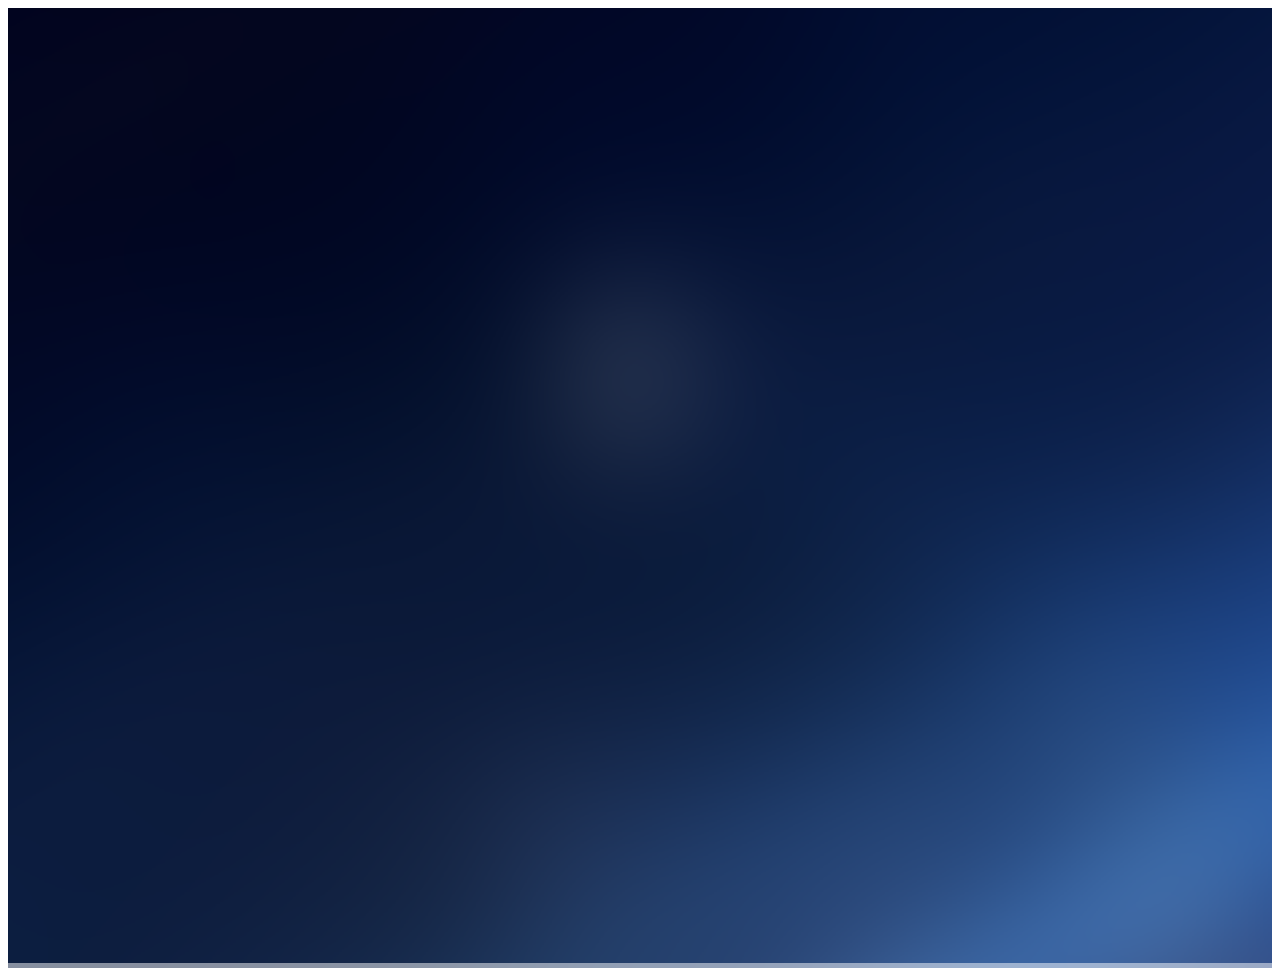
==== demo/inde.html @ 67eed7e8 "Merge branch 'master' of https://github.com/zhouzheboa/volchart.git" ====
<!DOCTYPE html>
<!--[if IE 8]> <html lang="en" class="ie8"> <![endif]-->
<!--[if IE 9]> <html lang="en" class="ie9"> <![endif]-->
<!--[if !IE]><!--> <html lang="en"> <!--<![endif]-->
<!-- BEGIN HEAD -->
<head>
    <meta charset="utf-8" />
    <title>AIChart</title>
    <meta content="width=device-width, initial-scale=1.0" name="viewport" />
   <link rel="stylesheet" href="assets/scripts/metronic/plugins/revolution_slider/css/rs-style.css" media="screen">
   <link rel="stylesheet" href="assets/scripts/metronic/plugins/revolution_slider/rs-plugin/css/settings.css" media="screen">              
   <!-- END PAGE LEVEL PLUGIN STYLES -->


</head>
<!-- END HEAD -->

<!-- BEGIN BODY -->
<body>


    <!-- BEGIN PAGE CONTAINER -->  
    <div class="page-container">
        <!-- BEGIN REVOLUTION SLIDER -->    
        <div class="fullwidthbanner-container slider-main">
            <div class="fullwidthabnner">
                <ul id="revolutionul" style="display:none;">      
                        <!-- THE SECOND SLIDE -->
                        <li data-transition="fade" data-slotamount="7" data-masterspeed="300" data-delay="none" data-thumb="assets/styles/jQueryUI/metronic/img/sliders/revolution/thumbs/thumb2.jpg">                        
                            <img src="./assets/images/config-bg.png" alt="" class="">
                            <div class="caption lfb slide_item_right" 
                                 data-x="35" 
                                 data-y="65" 
                                 data-speed="500" 
                                 data-start="5500" 
                                 data-easing="easeOutBack">
                                 <div class="ui-person-box">
                                 
                                 
                                 
                                 
                                 
                                 
                                 
                                 </div>
                            </div>

                        </li>           
                        
                        <!-- THE FORTH SLIDE -->
                        <li data-transition="fadeIn" data-slotamount="8" data-masterspeed="500" data-delay="none" data-thumb="assets/styles/jQueryUI/metronic/img/sliders/revolution/thumbs/thumb2.jpg">
                            <!-- THE MAIN IMAGE IN THE FIRST SLIDE -->
                            <img src="./assets/images/config-bg.png" alt="">                        
                            
                            <div class="caption lfb slide_item_left ui-font-size"
                                 data-x="0"
                                 data-y="45"
                                 data-speed="400"
                                 data-start="2500"
                                 data-easing="easeOutExpo">
                             	 沉淀以客户为中心的所有数据，包括用户基础信息、通信行为、
                            </div>
                            <div class="caption lfb slide_desc ui-font-size"
                                 data-x="0"
                                 data-y="105"
                                 data-speed="400"
                                 data-start="2500"
                                 data-easing="easeOutExpo">
                             	 互联网行为、营销行为、预测行为和第三方标签和数据等，
                            </div>
                            <div class="caption lfb slide_desc ui-font-size"
                                 data-x="0"
                                 data-y="165"
                                 data-speed="400"
                                 data-start="2500"
                                 data-easing="easeOutExpo">
                             	 通过数据的深加工处理， 将一切数据标签化，
                            </div>
                            <div class="caption lfb slide_desc ui-font-size"
                                 data-x="0"
                                 data-y="225"
                                 data-speed="400"
                                 data-start="2500"
                                 data-easing="easeOutExpo">
                             	 实现与客户相关的所有数据的沉淀。
                            </div>
                            <div class="caption lfr start"  
                                 data-x="470" 
                                 data-y="295" 
                                 data-speed="400" 
                                 data-start="1100" 
                                 data-easing="easeOutBack"  >
                                 <img src="assets/images/ppt/first_1.png" alt="Image 2" width="800">
                            </div>
                            
                            <div class="caption lfl start"  
                                 data-x="50" 
                                 data-y="315" 
                                 data-speed="400" 
                                 data-start="1500" 
                                 data-easing="easeOutBack"  >
                                 <img src="assets/images/ppt/first_2.png" alt="Image 2" width="420">
                            </div>                        
                        </li>
                        <!-- THE FORTH SLIDE -->
                        <li data-transition="fade" data-slotamount="8" data-masterspeed="600" data-delay="none" data-thumb="assets/styles/jQueryUI/metronic/img/sliders/revolution/thumbs/thumb2.jpg">
                            <!-- THE MAIN IMAGE IN THE FIRST SLIDE -->
                            <img src="./assets/images/config-bg.png" alt="">                        
                            <div class="caption lft slide_item_left"  
                                 data-x="670" 
                                 data-y="35" 
                                 data-speed="600" 
                                 data-start="1000" 
                                 data-easing="easeOutBack"  >
                                 <img src="assets/images/ppt/sec_r.png" alt="Image 2" width="600">
                            </div>
                            
                            <div class="caption lfb slide_item_right"  
                                 data-x="30" 
                                 data-y="35" 
                                 data-speed="600" 
                                 data-start="1400" 
                                 data-easing="easeOutBack"  >
                                 <img src="assets/images/ppt/sec_l.png" alt="Image 2" width="600" height="800">
                            </div>                        
                        </li>
                </ul>
                <div class="tp-bannertimer tp-bottom"></div>
            </div>
        </div>
        <!-- END REVOLUTION SLIDER -->
    	
  
    </div>
    <!-- END PAGE CONTAINER -->


  

    <!--[if lt IE 9]>
    <script src="assets/scripts/metronic/plugins/respond.min.js"></script>  
    <![endif]-->  
    <script src="./assets/scripts/jQuery/jquery-1.12.4.js" type="text/javascript"></script>
    <script type="text/javascript" src="assets/scripts/metronic/plugins/revolution_slider/rs-plugin/js/jquery.themepunch.plugins.min.js"></script>
    <script type="text/javascript" src="assets/scripts/metronic/plugins/revolution_slider/rs-plugin/js/jquery.themepunch.revolution.min.js"></script> 
    <script src="assets/scripts/metronic/scripts/index.js"></script>    
    <script type="text/javascript">
        jQuery(document).ready(function() {
            Index.initRevolutionSlider();                    
        });
    </script>
</body>
<!-- END BODY -->
</html>
---- demo/assets/scripts/metronic/plugins/revolution_slider/css/rs-style.css ----
/*-----------------------------------------------------------------------------


Screen Stylesheet

version:   	1.0
-----------------------------------------------------------------------------*/





  /*********************************************************************************************
  **********************************************************************************************/

  /*	-	THE BANNER CONTAINER (Padding, Shadow, Border etc. )	-	*/

  .bannercontainer {
		background-color:#fff;
		width:960px;
		position:relative;
		position:relative;
		margin-left:auto;
		margin-right:auto;

	}

  .banner{
		width:960px;
		height:500px;
		position:relative;
		overflow:hidden;
   }


    .bannercontainer-simple {
		padding:0px;
		background-color:#fff;
		width:960px;
		position:relative;
		position:relative;
		margin-left:auto;
		margin-right:auto;

	}

  .banner-simple{
		width:960px;
		height:500px;
		position:relative;
		overflow:hidden;
   }

 .fullwidthbanner-container{
	width:100% !important;
	position:relative;
	padding:0;
	overflow:hidden;
}

.fullwidthbanner-container .fullwidthabnner	{
	width:100% !important;
	height:960px !important;
	position:relative;
	background: url("../../../../../images/config-bg.png") no-repeat left top; 
    color: #95a3a6 !important;
}
.ui-font-size{
	width: 800px !important;
	word-break:break-all !important; /*֧��IE��chrome��FF��֧��*/
	word-wrap:break-word !important;/*֧��IE��chrome��FF*/
	line-height: 60px;
	font-size: 40px !important;
}
.ui-person-box{
	width: 1000px;
	height: 800px;
}


   @media only screen and (min-width: 768px) and (max-width: 959px) {

 		  .banner, .bannercontainer			{	width:760px; height:396px;}




   }

   @media only screen and (min-width: 480px) and (max-width: 767px) {
		   .banner, .bannercontainer		{	width:480px; height:250px;	}




   }

   @media only screen and (min-width: 0px) and (max-width: 479px) {
			.banner, .bannercontainer		{	width:320px;height:167px;	}




   }
---- demo/assets/scripts/metronic/plugins/revolution_slider/rs-plugin/css/settings.css ----
/*-----------------------------------------------------------------------------

	-	Revolution Slider 1.5.3 -

		Screen Stylesheet

version:   	2.1
date:      	09/18/11
last update: 06.12.2012
author:		themepunch
email:     	info@themepunch.com
website:   	http://www.themepunch.com
-----------------------------------------------------------------------------*/


/*-----------------------------------------------------------------------------

	-	Revolution Slider 2.0 Captions -

		Screen Stylesheet

version:   	1.4.5
date:      	09/18/11
last update: 06.12.2012
author:		themepunch
email:     	info@themepunch.com
website:   	http://www.themepunch.com
-----------------------------------------------------------------------------*/



/*************************
	-	CAPTIONS	-
**************************/

.tp-hide-revslider,.tp-caption.tp-hidden-caption	{	visibility:hidden !important; display:none !important;}

.tp-caption { z-index:1;}
.tp-caption.big_white{
			position: absolute;
			color: #fff;
			text-shadow: none;
			font-weight: 800;
			font-size: 20px;
			line-height: 20px;
			font-family: 'Open Sans', sans;
			padding: 3px 4px;
			padding-top: 1px;
			margin: 0px;
			border-width: 0px;
			border-style: none;
			background-color:#000;
			letter-spacing: 0px;
		}

.tp-caption.big_orange{
			position: absolute;
			color: #fff;
			text-shadow: none;
			font-weight: 700;
			font-size: 36px;
			line-height: 36px;
			font-family: Arial;
			padding: 0px 4px;
			margin: 0px;
			border-width: 0px;
			border-style: none;
			background-color:#fb7354;
			letter-spacing: -1.5px;
		}

.tp-caption.big_black{
			position: absolute;
			color: #000;
			text-shadow: none;
			font-weight: 800;
			font-size: 36px;
			line-height: 36px;
			font-family: 'Open Sans', sans;
			padding: 0px 4px;
			margin: 0px;
			border-width: 0px;
			border-style: none;
			background-color:#fff;
			letter-spacing: -1.5px;
		}

.tp-caption.medium_grey{
			position: absolute;
			color: #fff;
			text-shadow: none;
			font-weight: 700;
			font-size: 20px;
			line-height: 20px;
			font-family: Arial;
			padding: 2px 4px;
			margin: 0px;
			border-width: 0px;
			border-style: none;
			background-color:#888;
			white-space:nowrap;
			text-shadow: 0px 2px 5px rgba(0, 0, 0, 0.5);
		}

.tp-caption.small_text{
			position: absolute;
			color: #fff;
			text-shadow: none;
			font-weight: 700;
			font-size: 14px;
			line-height: 20px;
			font-family: Arial;
			margin: 0px;
			border-width: 0px;
			border-style: none;
			white-space:nowrap;
			text-shadow: 0px 2px 5px rgba(0, 0, 0, 0.5);
		}

.tp-caption.medium_text{
			position: absolute;
			color: #fff;
			text-shadow: none;
			font-weight: 300;
			font-size: 20px;
			line-height: 20px;
			font-family: 'Open Sans', sans;
			margin: 0px;
			border-width: 0px;
			border-style: none;
			white-space:nowrap;
			text-shadow: 0px 2px 5px rgba(0, 0, 0, 0.5);
		}

.tp-caption.large_text{
			position: absolute;
			color: #fff;
			text-shadow: none;
			font-weight: 800;
			font-size: 36px;
			line-height: 36px;
			font-family: 'Open Sans', sans;
			margin: 0px;
			border-width: 0px;
			border-style: none;
			white-space:nowrap;
			text-shadow: 0px 2px 5px rgba(0, 0, 0, 0.5);
		}
.tp-caption.large_black_text{
			position: absolute;
			color: #000;
			text-shadow: none;
			font-weight: 300;
			font-size: 42px;
			line-height: 42px;
			font-family: 'Open Sans', sans;
			margin: 0px;
			border-width: 0px;
			border-style: none;
			white-space:nowrap;
		}

.tp-caption.very_large_text{
			position: absolute;
			color: #fff;
			text-shadow: none;
			font-weight: 800;
			font-size: 60px;
			line-height: 60px;
			font-family: 'Open Sans', sans;
			margin: 0px;
			border-width: 0px;
			border-style: none;
			white-space:nowrap;
			text-shadow: 0px 2px 5px rgba(0, 0, 0, 0.5);
			letter-spacing: 0px;
		}
.tp-caption.very_large_black_text{
			position: absolute;
			color: #000;
			text-shadow: none;
			font-weight: 800;
			font-size: 72px;
			line-height: 72px;
			font-family: 'Open Sans', sans;
			margin: 0px;
			border-width: 0px;
			border-style: none;
			white-space:nowrap;
		}
.tp-caption.bold_red_text{
			position: absolute;
			color: #d31e00;
			text-shadow: none;
			font-weight: 800;
			font-size: 20px;
			line-height: 20px;
			font-family: 'Open Sans', sans;
			margin: 0px;
			border-width: 0px;
			border-style: none;
			white-space:nowrap;
		}
.tp-caption.bold_brown_text{
			position: absolute;
			color: #a04606;
			text-shadow: none;
			font-weight: 800;
			font-size: 20px;
			line-height: 20px;
			font-family: 'Open Sans', sans;
			margin: 0px;
			border-width: 0px;
			border-style: none;
			white-space:nowrap;
		}
    .tp-caption.bold_green_text{
			position: absolute;
			color: #5b9830;
			text-shadow: none;
			font-weight: 800;
			font-size: 20px;
			line-height: 20px;
			font-family: 'Open Sans', sans;
			margin: 0px;
			border-width: 0px;
			border-style: none;
			white-space:nowrap;
		}

.tp-caption.very_big_white{
			position: absolute;
			color: #fff;
			text-shadow: none;
			font-weight: 800;
			font-size: 36px;
			line-height: 36px;
			font-family: 'Open Sans', sans;
			margin: 0px;
			border-width: 0px;
			border-style: none;
			white-space:nowrap;
			padding: 3px 4px;
			padding-top: 1px;
			background-color:#7e8e96;
					}

.tp-caption.very_big_black{
			position: absolute;
			color: #000;
			text-shadow: none;
			font-weight: 700;
			font-size: 60px;
			line-height: 60px;
			font-family: Arial;
			margin: 0px;
			border-width: 0px;
			border-style: none;
			white-space:nowrap;
			padding: 0px 4px;
			padding-top: 1px;
			background-color:#fff;
					}

.tp-caption.boxshadow{
		-moz-box-shadow: 0px 0px 20px rgba(0, 0, 0, 0.5);
		-webkit-box-shadow: 0px 0px 20px rgba(0, 0, 0, 0.5);
		box-shadow: 0px 0px 20px rgba(0, 0, 0, 0.5);
	}

.tp-caption.black{
		color: #000;
		text-shadow: none;
  font-weight: 300;
			font-size: 19px;
			line-height: 19px;
			font-family: 'Open Sans', sans;
	}

.tp-caption.noshadow {
		text-shadow: none;
	}

.tp-caption a {
	color: #ff7302; text-shadow: none;	-webkit-transition: all 0.2s ease-out; -moz-transition: all 0.2s ease-out; -o-transition: all 0.2s ease-out; -ms-transition: all 0.2s ease-out;
}

.tp-caption a:hover {
	color: #ffa902;
}


.tp_inner_padding	{	box-sizing:border-box;
						-webkit-box-sizing:border-box;
						-moz-box-sizing:border-box;
						max-height:none !important;	}

/******************************
	-	BUTTONS	-
*******************************/

.button				{	padding:6px 13px 5px; border-radius: 3px; -moz-border-radius: 3px; -webkit-border-radius: 3px; height:30px;
						cursor:pointer;
						color:#fff !important; text-shadow:0px 1px 1px rgba(0, 0, 0, 0.6) !important; font-size:15px; line-height:45px !important;
						background:url(../images/gradient/g30.png) repeat-x top; font-family: arial, sans-serif; font-weight: bold; letter-spacing: -1px;
					}

.button.big			{	color:#fff; text-shadow:0px 1px 1px rgba(0, 0, 0, 0.6); font-weight:bold; padding:9px 20px; font-size:19px;  line-height:57px !important; background:url(../images/gradient/g40.png) repeat-x top;}


.purchase:hover,
.button:hover,
.button.big:hover		{	background-position:bottom, 15px 11px;}



	@media only screen and (min-width: 768px) and (max-width: 959px) {

	 }



	@media only screen and (min-width: 480px) and (max-width: 767px) {
		.button	{	padding:4px 8px 3px; line-height:25px !important; font-size:11px !important;font-weight:normal;	}
		a.button { -webkit-transition: none; -moz-transition: none; -o-transition: none; -ms-transition: none;	 }


	}

    @media only screen and (min-width: 0px) and (max-width: 479px) {
		.button	{	padding:2px 5px 2px; line-height:20px !important; font-size:10px !important;}
		a.button { -webkit-transition: none; -moz-transition: none; -o-transition: none; -ms-transition: none;	 }
	}





/*	BUTTON COLORS	*/



.button.green, .button:hover.green,
.purchase.green, .purchase:hover.green			{ background-color:#21a117; -webkit-box-shadow:  0px 3px 0px 0px #104d0b;        -moz-box-shadow:   0px 3px 0px 0px #104d0b;        box-shadow:   0px 3px 0px 0px #104d0b;  }


.button.blue, .button:hover.blue,
.purchase.blue, .purchase:hover.blue			{ background-color:#1d78cb; -webkit-box-shadow:  0px 3px 0px 0px #0f3e68;        -moz-box-shadow:   0px 3px 0px 0px #0f3e68;        box-shadow:   0px 3px 0px 0px #0f3e68;}


.button.red, .button:hover.red,
.purchase.red, .purchase:hover.red				{ background-color:#cb1d1d; -webkit-box-shadow:  0px 3px 0px 0px #7c1212;        -moz-box-shadow:   0px 3px 0px 0px #7c1212;        box-shadow:   0px 3px 0px 0px #7c1212;}

.button.orange, .button:hover.orange,
.purchase.orange, .purchase:hover.orange		{ background-color:#ff7700; -webkit-box-shadow:  0px 3px 0px 0px #a34c00;        -moz-box-shadow:   0px 3px 0px 0px #a34c00;        box-shadow:   0px 3px 0px 0px #a34c00;}

.button.darkgrey,.button.grey,
.button:hover.darkgrey,.button:hover.grey,
.purchase.darkgrey, .purchase:hover.darkgrey	{ background-color:#555; -webkit-box-shadow:  0px 3px 0px 0px #222;        -moz-box-shadow:   0px 3px 0px 0px #222;        box-shadow:   0px 3px 0px 0px #222;}

.button.lightgrey, .button:hover.lightgrey,
.purchase.lightgrey, .purchase:hover.lightgrey	{ background-color:#888; -webkit-box-shadow:  0px 3px 0px 0px #555;        -moz-box-shadow:   0px 3px 0px 0px #555;        box-shadow:   0px 3px 0px 0px #555;}



/****************************************************************

	-	SET THE ANIMATION EVEN MORE SMOOTHER ON ANDROID   -

******************************************************************/

.tp-simpleresponsive .slotholder *,
.tp-simpleresponsive img			{ -webkit-transform: translateZ(0);
										  -webkit-backface-visibility: hidden;
										  -webkit-perspective: 1000;
									}


/************************************************
	  - SOME CAPTION MODIFICATION AT START  -
*************************************************/
.tp-simpleresponsive .caption,
.tp-simpleresponsive .tp-caption {
	-ms-filter: "progid:DXImageTransform.Microsoft.Alpha(Opacity=0)";	-moz-opacity: 0;	-khtml-opacity: 0;	opacity: 0; position:absolute; visibility: hidden;

}

.tp-simpleresponsive img	{	max-width:none;}



/******************************
	-	IE8 HACKS	-
*******************************/
.noFilterClass {
	filter:none !important;
}


/******************************
	-	SHADOWS		-
******************************/
.tp-bannershadow  {
		position:absolute;

		margin-left:auto;
		margin-right:auto;
		-moz-user-select: none;
        -khtml-user-select: none;
        -webkit-user-select: none;
        -o-user-select: none;
	}

.tp-bannershadow.tp-shadow1 {	background:url(../assets/shadow1.png) no-repeat; background-size:100%; width:890px; height:30px; bottom:-30px;}
.tp-bannershadow.tp-shadow2 {	background:url(../assets/shadow2.png) no-repeat; background-size:100%; width:890px; height:60px;bottom:-60px;}
.tp-bannershadow.tp-shadow3 {	background:url(../assets/shadow3.png) no-repeat; background-size:100%; width:890px; height:60px;bottom:-60px;}


/********************************
	-	FULLSCREEN VIDEO	-
*********************************/
.caption.fullscreenvideo {	left:0px; top:0px; position:absolute;width:100%;height:100%;}
.caption.fullscreenvideo iframe	{ width:100% !important; height:100% !important;}

.tp-caption.fullscreenvideo {	left:0px; top:0px; position:absolute;width:100%;height:100%;}
.tp-caption.fullscreenvideo iframe	{ width:100% !important; height:100% !important;}

/************************
	-	NAVIGATION	-
*************************/

/** BULLETS **/

.tpclear		{	clear:both;}


.tp-bullets								{	z-index:1000; position:absolute;
												-ms-filter: "progid:DXImageTransform.Microsoft.Alpha(Opacity=100)";
												-moz-opacity: 1;
												-khtml-opacity: 1;
												opacity: 1;
												-webkit-transition: opacity 0.2s ease-out; -moz-transition: opacity 0.2s ease-out; -o-transition: opacity 0.2s ease-out; -ms-transition: opacity 0.2s ease-out;
											}
.tp-bullets.hidebullets					{
												-ms-filter: "progid:DXImageTransform.Microsoft.Alpha(Opacity=0)";
												-moz-opacity: 0;
												-khtml-opacity: 0;
												opacity: 0;
											}


.tp-bullets.simplebullets.navbar						{ 	border:1px solid #666; border-bottom:1px solid #444; background:url(../assets/boxed_bgtile.png); height:40px; padding:0px 10px; -webkit-border-radius: 5px; -moz-border-radius: 5px; border-radius: 5px ;}

.tp-bullets.simplebullets.navbar-old					{ 	 background:url(../assets/navigdots_bgtile.png); height:35px; padding:0px 10px; -webkit-border-radius: 5px; -moz-border-radius: 5px; border-radius: 5px ;}


.tp-bullets.simplebullets.round .bullet					{	cursor:pointer; position:relative;	background:url(../assets/bullet.png) no-Repeat top left;	width:20px;	height:20px;  margin-right:0px; float:left; margin-top:-10px; margin-left:3px;}
.tp-bullets.simplebullets.round .bullet.last			{	margin-right:3px;}

.tp-bullets.simplebullets.round-old .bullet				{	cursor:pointer; position:relative;	background:url(../assets/bullets.png) no-Repeat bottom left;	width:23px;	height:23px;  margin-right:0px; float:left; margin-top:-12px;}
.tp-bullets.simplebullets.round-old .bullet.last		{	margin-right:0px;}


/**	SQUARE BULLETS **/
.tp-bullets.simplebullets.square .bullet				{	cursor:pointer; position:relative;	background:url(../assets/bullets2.png) no-Repeat bottom left;	width:19px;	height:19px;  margin-right:0px; float:left; margin-top:-10px;}
.tp-bullets.simplebullets.square .bullet.last			{	margin-right:0px;}


/**	SQUARE BULLETS **/
.tp-bullets.simplebullets.square-old .bullet			{	cursor:pointer; position:relative;	background:url(../assets/bullets2.png) no-Repeat bottom left;	width:19px;	height:19px;  margin-right:0px; float:left; margin-top:-10px;}
.tp-bullets.simplebullets.square-old .bullet.last		{	margin-right:0px;}


/** navbar NAVIGATION VERSION **/
.tp-bullets.simplebullets.navbar .bullet			{	cursor:pointer; position:relative;	background:url(../assets/bullet_boxed.png) no-Repeat top left;	width:18px;	height:19px;   margin-right:5px; float:left; margin-top:10px;}

.tp-bullets.simplebullets.navbar .bullet.first		{	margin-left:0px !important;}
.tp-bullets.simplebullets.navbar .bullet.last		{	margin-right:0px !important;}



/** navbar NAVIGATION VERSION **/
.tp-bullets.simplebullets.navbar-old .bullet			{	cursor:pointer; position:relative;	background:url(../assets/navigdots.png) no-Repeat bottom left;	width:15px;	height:15px;  margin-left:5px !important; margin-right:5px !important;float:left; margin-top:10px;}
.tp-bullets.simplebullets.navbar-old .bullet.first		{	margin-left:0px !important;}
.tp-bullets.simplebullets.navbar-old .bullet.last		{	margin-right:0px !important;}


.tp-bullets.simplebullets .bullet:hover,
.tp-bullets.simplebullets .bullet.selected				{	background-position:top left; }

.tp-bullets.simplebullets.round .bullet:hover,
.tp-bullets.simplebullets.round .bullet.selected,
.tp-bullets.simplebullets.navbar .bullet:hover,
.tp-bullets.simplebullets.navbar .bullet.selected		{	background-position:bottom left; }



/*************************************
	-	TP ARROWS 	-
**************************************/
.tparrows												{	-ms-filter: "progid:DXImageTransform.Microsoft.Alpha(Opacity=100)";
															-moz-opacity: 1;
															-khtml-opacity: 1;
															opacity: 1;
															-webkit-transition: opacity 0.2s ease-out; -moz-transition: opacity 0.2s ease-out; -o-transition: opacity 0.2s ease-out; -ms-transition: opacity 0.2s ease-out;

														}
.tparrows.hidearrows									{
															-ms-filter: "progid:DXImageTransform.Microsoft.Alpha(Opacity=0)";
															-moz-opacity: 0;
															-khtml-opacity: 0;
															opacity: 0;
														}
.tp-leftarrow											{	z-index:100;cursor:pointer; position:relative;	background:url(../assets/large_left.png) no-Repeat top left;	width:40px;	height:40px;   }
.tp-rightarrow											{	z-index:100;cursor:pointer; position:relative;	background:url(../assets/large_right.png) no-Repeat top left;	width:40px;	height:40px;   }


.tp-leftarrow.round										{	z-index:100;cursor:pointer; position:relative;	background:url(../assets/small_left.png) no-Repeat top left;	width:19px;	height:14px;  margin-right:0px; float:left; margin-top:-7px;	}
.tp-rightarrow.round									{	z-index:100;cursor:pointer; position:relative;	background:url(../assets/small_right.png) no-Repeat top left;	width:19px;	height:14px;  margin-right:0px; float:left;	margin-top:-7px;}


.tp-leftarrow.round-old									{	z-index:100;cursor:pointer; position:relative;	background:url(../assets/arrow_left.png) no-Repeat top left;	width:26px;	height:26px;  margin-right:0px; float:left; margin-top:-13px;	}
.tp-rightarrow.round-old								{	z-index:100;cursor:pointer; position:relative;	background:url(../assets/arrow_right.png) no-Repeat top left;	width:26px;	height:26px;  margin-right:0px; float:left;	margin-top:-13px;}


.tp-leftarrow.navbar									{	z-index:100;cursor:pointer; position:relative;	background:url(../assets/small_left_boxed.png) no-Repeat top left;	width:20px;	height:15px;   float:left;	margin-right:6px; margin-top:12px;}
.tp-rightarrow.navbar									{	z-index:100;cursor:pointer; position:relative;	background:url(../assets/small_right_boxed.png) no-Repeat top left;	width:20px;	height:15px;   float:left;	margin-left:6px; margin-top:12px;}


.tp-leftarrow.navbar-old								{	z-index:100;cursor:pointer; position:relative;	background:url(../assets/arrowleft.png) no-Repeat top left;		width:9px;	height:16px;   float:left;	margin-right:6px; margin-top:10px;}
.tp-rightarrow.navbar-old								{	z-index:100;cursor:pointer; position:relative;	background:url(../assets/arrowright.png) no-Repeat top left;	width:9px;	height:16px;   float:left;	margin-left:6px; margin-top:10px;}

.tp-leftarrow.navbar-old.thumbswitharrow				{	margin-right:10px; }
.tp-rightarrow.navbar-old.thumbswitharrow				{	margin-left:0px; }

.tp-leftarrow.square									{	z-index:100;cursor:pointer; position:relative;	background:url(../assets/arrow_left2.png) no-Repeat top left;	width:12px;	height:17px;   float:left;	margin-right:0px; margin-top:-9px;}
.tp-rightarrow.square									{	z-index:100;cursor:pointer; position:relative;	background:url(../assets/arrow_right2.png) no-Repeat top left;	width:12px;	height:17px;   float:left;	margin-left:0px; margin-top:-9px;}


.tp-leftarrow.square-old								{	z-index:100;cursor:pointer; position:relative;	background:url(../assets/arrow_left2.png) no-Repeat top left;	width:12px;	height:17px;   float:left;	margin-right:0px; margin-top:-9px;}
.tp-rightarrow.square-old								{	z-index:100;cursor:pointer; position:relative;	background:url(../assets/arrow_right2.png) no-Repeat top left;	width:12px;	height:17px;   float:left;	margin-left:0px; margin-top:-9px;}


.tp-leftarrow.default									{	z-index:100;cursor:pointer; position:relative;	background:url(../assets/large_left.png) no-Repeat 0 0;	width:40px;	height:40px;

														}
.tp-rightarrow.default									{	z-index:100;cursor:pointer; position:relative;	background:url(../assets/large_right.png) no-Repeat 0 0;	width:40px;	height:40px;

														}




.tp-leftarrow:hover,
.tp-rightarrow:hover 									{	background-position:bottom left; }






/****************************************************************************************************
	-	TP THUMBS 	-
*****************************************************************************************************

 - tp-thumbs & tp-mask Width is the width of the basic Thumb Container (500px basic settings)

 - .bullet width & height is the dimension of a simple Thumbnail (basic 100px x 50px)

 *****************************************************************************************************/


.tp-bullets.tp-thumbs						{	z-index:1000; position:absolute; padding:3px;background-color:#fff;
												width:500px;height:50px; 			/* THE DIMENSIONS OF THE THUMB CONTAINER */
												margin-top:-50px;
											}


.fullwidthbanner-container .tp-thumbs		{  padding:3px;}

.tp-bullets.tp-thumbs .tp-mask				{	width:500px; height:50px;  			/* THE DIMENSIONS OF THE THUMB CONTAINER */
												overflow:hidden; position:relative;}


.tp-bullets.tp-thumbs .tp-mask .tp-thumbcontainer	{	width:5000px; position:absolute;}

.tp-bullets.tp-thumbs .bullet				{   width:100px; height:50px; 			/* THE DIMENSION OF A SINGLE THUMB */
												cursor:pointer; overflow:hidden;background:none;margin:0;float:left;
												-ms-filter: "progid:DXImageTransform.Microsoft.Alpha(Opacity=50)";
												/*filter: alpha(opacity=50);	*/
												-moz-opacity: 0.5;
												-khtml-opacity: 0.5;
												opacity: 0.5;

												-webkit-transition: all 0.2s ease-out; -moz-transition: all 0.2s ease-out; -o-transition: all 0.2s ease-out; -ms-transition: all 0.2s ease-out;
											}


.tp-bullets.tp-thumbs .bullet:hover,
.tp-bullets.tp-thumbs .bullet.selected		{ 	-ms-filter: "progid:DXImageTransform.Microsoft.Alpha(Opacity=100)";

												-moz-opacity: 1;
												-khtml-opacity: 1;
												opacity: 1;
											}
.tp-thumbs img								{	width:100%; }


/************************************
		-	TP BANNER TIMER		-
*************************************/
.tp-bannertimer								{	width:100%; height:10px; background:url(../assets/timer.png);position:absolute; z-index:200;}
.tp-bannertimer.tp-bottom					{	bottom:0px !important;height:5px;}




/***************************************
	-	RESPONSIVE SETTINGS 	-
****************************************/


	@media only screen and (min-width: 768px) and (max-width: 959px) {

	 }



	@media only screen and (min-width: 480px) and (max-width: 767px) {
			.responsive .tp-bullets.tp-thumbs				{	width:300px !important; height:30px !important;}
			.responsive .tp-bullets.tp-thumbs .tp-mask		{	width:300px !important; height:30px !important;}
			.responsive .tp-bullets.tp-thumbs .bullet		{	width:60px !important;height:30px !important;}

	}

    @media only screen and (min-width: 0px) and (max-width: 479px) {
				.responsive .tp-bullets	{	display:none}
				.responsive .tparrows	{	display:none;}
	}





/*********************************************

	-	BASIC SETTINGS FOR THE BANNER	-

***********************************************/

 .tp-simpleresponsive img {
		-moz-user-select: none;
        -khtml-user-select: none;
        -webkit-user-select: none;
        -o-user-select: none;
}



.tp-simpleresponsive a{	text-decoration:none;}

.tp-simpleresponsive ul {
	list-style:none;
	padding:0;
	margin:0;
}

.tp-simpleresponsive >ul >li{
	list-stye:none;
	position:absolute;
	visibility:hidden;
}
/*  CAPTION SLIDELINK   **/
.caption.slidelink a div,
.tp-caption.slidelink a div {	width:10000px; height:10000px;  background:url(../assets/coloredbg.png) repeat;}

.tp-loader 	{	background:url(../assets/loader.gif) no-repeat 10px 10px; background-color:#fff;  margin:-22px -22px; top:50%; left:50%; z-index:10000; position:absolute;width:44px;height:44px;
				border-radius: 3px;
				-moz-border-radius: 3px;
				-webkit-border-radius: 3px;
			}


.tp-transparentimg {	content:"url(../assets/transparent.png)"}
.tp-3d				{	-webkit-transform-style: preserve-3d;
						 -webkit-transform-origin: 50% 50%;
					}
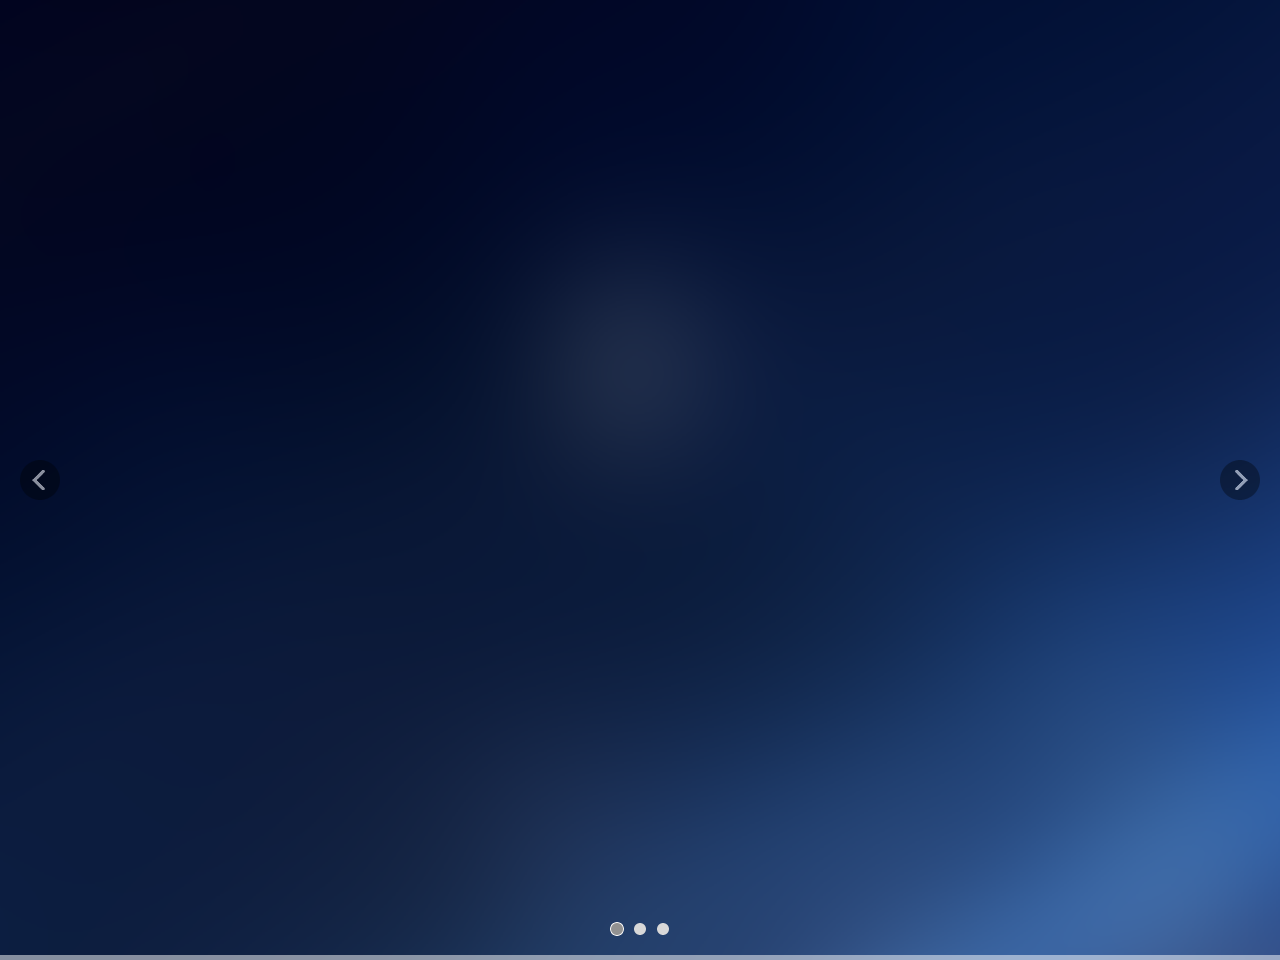
==== commit a612c64c: "提交客户画像" ====
--- a/demo/inde.html
+++ b/demo/inde.html
@@ -8,7 +8,11 @@
     <title>AIChart</title>
     <meta content="width=device-width, initial-scale=1.0" name="viewport" />
    <link rel="stylesheet" href="assets/scripts/metronic/plugins/revolution_slider/css/rs-style.css" media="screen">
-   <link rel="stylesheet" href="assets/scripts/metronic/plugins/revolution_slider/rs-plugin/css/settings.css" media="screen">              
+   <link rel="stylesheet" href="assets/scripts/metronic/plugins/revolution_slider/rs-plugin/css/settings.css" media="screen"> 
+   	<link rel="stylesheet" href="assets/styles/animate.css" />
+	<link rel="stylesheet" href="assets/styles/tag-colud.css" />
+	<link rel="stylesheet" href="assets/styles/base.css" />
+	<link rel="stylesheet" href="assets/styles/labelCloud.css" />            
    <!-- END PAGE LEVEL PLUGIN STYLES -->
 
 
@@ -32,11 +36,40 @@
                                  data-x="35" 
                                  data-y="65" 
                                  data-speed="500" 
-                                 data-start="5500" 
+                                 data-start="100" 
                                  data-easing="easeOutBack">
                                  <div class="ui-person-box">
                                  
                                  
+                                 <select class="form-select-control">
+							    	<option value="1" > 地理标签</option>
+							    	<option value="2" > 客户画像标签</option>
+							    </select>
+								<div class="labelCloudBody"  id="labelCloudBody" ></div>
+								<div class="headPortrait" id="headPortrait"></div>
+							    <div class="ui-tag-cloud">
+									<div class="ui-person-head">
+										<div class="ui-person-ear fleft" id="leftEar"></div>
+										<div class="ui-person-ear fright"  id="rightEar"></div>
+										<div class="ui-person-tag" id="face"></div>
+									</div>
+									<div class="ui-person-neck" id="neck"></div>
+									<div class="ui-person-body" id="chest" ></div>
+									<div class="detailTip" id="detailTip" ></div>
+									
+								</div>
+							
+							    <!-- 团队信息 -->
+								<ol class="teamInfo" id="teamInfo">
+									<li class="one animated.bounceIn"></li>
+									<li class="two"></li>
+									<li class="three">
+										<dl>
+											<dt></dt>
+											<dd></dd>
+										</dl>
+									</li>
+								</ol>
                                  
                                  
                                  
@@ -149,6 +182,9 @@
             Index.initRevolutionSlider();                    
         });
     </script>
+	<script src="../src/jqcloud-0.1.1.js"></script>
+	<script src="assets/scripts/pages/labelCloudData.js"></script>
+	<script src="assets/scripts/pages/labelCloud.js"></script>
 </body>
 <!-- END BODY -->
 </html>--- a/demo/assets/styles/tag-colud.css
+++ b/demo/assets/styles/tag-colud.css
@@ -0,0 +1,172 @@
+
+
+.ui-tag-cloud span {
+	position: absolute;
+	overflow: hidden;
+	line-height: 1.2;
+	z-index: 12;
+	display: inline-block;
+}
+/* fonts */
+div.jqcloud {
+	font-family: "微软雅黑", "微软雅黑", sans-serif;
+	font-size: 10px;
+	line-height: normal;
+}
+
+div.jqcloud a {
+	font-size: inherit;
+	text-decoration: none;
+}
+
+div.jqcloud span.w10 {
+	font-size: 400%;
+}
+
+div.jqcloud span.w9 {
+	font-size: 360%;
+	transition: font-size 2s;
+	-moz-transition: font-size 2s; /* Firefox 4 */
+	-webkit-transition: font-size 2s; /* Safari 和 Chrome */
+	-o-transition: font-size 2s; /* Opera */
+}
+
+div.jqcloud span.w8 {
+	font-size: 350%;
+	transition: font-size 2s;
+	-moz-transition: font-size 2s; /* Firefox 4 */
+	-webkit-transition: font-size 2s; /* Safari 和 Chrome */
+	-o-transition: font-size 2s; /* Opera */
+}
+
+div.jqcloud span.w7 {
+	font-size: 240%;
+	transition: font-size 2s;
+	-moz-transition: font-size 2s; /* Firefox 4 */
+	-webkit-transition: font-size 2s; /* Safari 和 Chrome */
+	-o-transition: font-size 2s; /* Opera */
+}
+
+div.jqcloud span.w6 {
+	font-size: 210%;
+	transition: font-size 2s;
+	-moz-transition: font-size 2s; /* Firefox 4 */
+	-webkit-transition: font-size 2s; /* Safari 和 Chrome */
+	-o-transition: font-size 2s; /* Opera */
+}
+
+div.jqcloud span.w5 {
+	font-size: 190%;
+	transition: fontSize 2s;
+	-moz-transition: font-size 2s; /* Firefox 4 */
+	-webkit-transition: font-size 2s; /* Safari 和 Chrome */
+	-o-transition: font-size 2s; /* Opera */
+}
+
+div.jqcloud span.w4 {
+	font-size: 170%;
+}
+
+div.jqcloud span.w3 {
+	font-size: 150%;
+}
+
+div.jqcloud span.w2 {
+	font-size: 130%;
+}
+
+div.jqcloud span.w1 {
+	font-size: 110%;
+}
+
+/* colors */
+div.jqcloud {
+	color: #09f;
+}
+
+div.jqcloud a {
+	color: inherit;
+}
+
+div.jqcloud span:hover {
+	color: red;
+	font-size: 40px;
+	font-weight: bold;
+	transition: font-size 1s;
+	-moz-transition: font-size 1s; /* Firefox 4 */
+	-webkit-transition: font-size 1s ease-in; /* Safari 和 Chrome */
+	-o-transition: font-size 1s; /* Opera */
+}
+div.jqcloud span.w10 {
+	color: #0cf;
+}
+
+div.jqcloud span.w9 {
+	color: #0cf;
+}
+
+div.jqcloud span.w8 {
+	color: #0cf;
+}
+
+div.jqcloud span.w7 {
+	color: #39d;
+}
+
+div.jqcloud span.w6 {
+	color: #90c5f0;
+}
+
+div.jqcloud span.w5 {
+	color: #90a0dd;
+}
+
+div.jqcloud span.w4 {
+	color: #90c5f0;
+}
+
+div.jqcloud span.w3 {
+	color: #a0ddff;
+}
+
+div.jqcloud span.w2 {
+	color: #99ccee;
+}
+
+div.jqcloud span.w1 {
+	color: #aab5f0;
+}
+
+div.jqcloud span.vertical {
+	-webkit-writing-mode: vertical-rl;
+	writing-mode: tb-rl;
+}
+
+/* layout */
+div.jqcloud {
+	overflow: hidden;
+	position: relative;
+}
+
+div.jqcloud span {
+	padding: 0;
+/* 	-webkit-animation:fontSize 1s linear; */
+/*     -moz-animation:fontSize 1s linear; */
+/*     -o-animation:fontSize 1s linear ; */
+/*     animation:fontSize 1s linear ; */
+	transition: font-size 2s;
+	-moz-transition: font-size 2s; /* Firefox 4 */
+	-webkit-transition: font-size 2s ease-in; /* Safari 和 Chrome */
+	-o-transition: font-size 2s; /* Opera */
+}
+
+.append_div {
+	background: black;
+	color: #FFFFFF;
+	opacity: 0.3;
+	text-align: center;
+	position: fixed;
+	height: 100px;
+	width: 80px;
+	z-index: 20;
+}--- a/demo/assets/styles/base.css
+++ b/demo/assets/styles/base.css
@@ -0,0 +1,348 @@
+/* reset */
+/* clear brower html attribute value */
+body,dl,dt,dd,ul,ol,li,h1,h2,h3,h4,h5,h6,pre,code,form,fieldset,legend,input,button,textarea,p,blockquote,th,td
+	{
+	margin: 0;
+	padding: 0;
+	outline: none;
+}
+
+fieldset,form {
+	border: 0;
+	display: block;
+}
+.font18{
+	font-size: 18px;
+}
+img {
+	vertical-align: top;
+	display: inline-block;
+}
+/* remember to define focus styles! */
+:focus {
+	outline: 0;
+}
+
+address,caption,cite,code,dfn,em,strong,th,var,optgroup {
+	font-style: normal;
+	font-weight: normal;
+}
+
+abbr[title],acronym[title] {
+	border-bottom: 1px dotted;
+	cursor: help;
+}
+
+h1,h2,h3,h4,h5,h6,strong {
+	font-size: 100%;
+	font-weight: normal;
+}
+
+hr {
+	border: none;
+	height: 1px;
+}
+
+abbr,acronym {
+	border: 0;
+	font-variant: normal;
+}
+
+input,button,textarea,select,optgroup,option {
+	font-family: inherit;
+	font-size: inherit;
+	font-style: inherit;
+	font-weight: inherit;
+	outline: none;
+}
+
+textarea {
+	resize: none;
+	overflow: auto;
+}
+
+code,kbd,samp,tt {
+	font-size: 100%;
+}
+/*@purpose To enable resizing for IE */
+/*@branch For IE6-Win, IE7-Win */
+input,button,textarea,select {
+	*font-size: 100%;
+}
+
+ol,ul {
+	list-style: none;
+}
+
+li {
+	list-style-type: none;
+}
+/* tables still need 'cellspacing="0"' in the markup */
+table {
+	border-collapse: collapse;
+	border-spacing: 0;
+	table-layout: fixed;
+}
+
+caption,th {
+	text-align: left;
+}
+
+sup,sub {
+	font-size: 100%;
+	vertical-align: baseline;
+}
+/* remember to highlight anchors and inserts somehow! */
+:link,:visited,ins {
+	text-decoration: none;
+}
+
+blockquote,q {
+	quotes: none;
+}
+
+blockquote:before,blockquote:after,q:before,q:after {
+	content: '';
+	content: none;
+}
+
+button,input {
+	outline: none;
+	border: none;
+}
+
+a,input[type=button] {
+	cursor: pointer
+}
+
+i,em {
+	font-style: normal;
+}
+
+/*****************************************************
+    通用样式定义
+  *******************************************************/
+
+/* font size  text-align color  */
+.fB {
+	font-weight: bold;
+}
+
+.fN {
+	font-weight: normal;
+}
+
+.ellipsis-all {
+	white-space: nowrap;
+	text-overflow: ellipsis;
+	overflow: hidden;
+}
+
+.align_left {
+	text-align: left;
+}
+
+.align_right {
+	text-align: right;
+}
+
+.align_center {
+	text-align: center;
+}
+
+.hand {
+	cursor: pointer;
+}
+
+.cred {
+	color: #FC6B6D;
+}
+.chot-text{
+	color: #fd8a53;
+}
+/* font color */
+
+/* font size  text-align  end*/
+
+/* layout-style */
+.fleft {
+	float: left;
+}
+
+.fright {
+	float: right;
+}
+
+.clear {
+	clear: both;
+}
+
+.clearfix:after {
+	content: ".";
+	display: block;
+	height: 0;
+	clear: both;
+	visibility: hidden;
+	zoom: 1;
+}
+
+.clearfix {
+	display: inline-block;
+}
+
+* html .clearfix {height: 1%;}.clearfix {display: block;}
+
+.zoom {
+	zoom: 1
+}
+
+.v-hidden {
+	visibility: hidden
+}
+
+.inline {
+	display: inline-block;
+}
+
+.of-hidden {
+	overflow: hidden;
+}
+
+.none {
+	display: none
+}
+
+/* layout-style end*/
+
+/* width-height-style */
+.width455 {
+	width: 455px;
+}
+
+.width200 {
+	width: 200px;
+}
+/* width-height--style end*/
+
+/* 伪类-style */
+
+/* 伪类-style end*/
+
+/* border-style */
+
+/* border-style end*/
+
+/* margin-style */
+.tMargin20 {
+	margin-top: 20px !important;
+}
+
+.lMargin10 {
+	margin-left: 10px;
+}
+
+.lMargin10 {
+	margin-left: 10px;
+}
+
+.rMargin15 {
+	margin-right: 15px;
+}
+/* margin-style end*/
+
+/* padding-style */
+.pleft{
+	padding-left: 15px;
+}
+/* padding-style end*/
+
+/* input  style */
+.inputFmt70,.inputFmt125,.dateInput {
+	width: 125px;
+	height: 26px;
+	border: 1px solid #d3d3d3;
+	padding-left: 5px;
+}
+
+.dateInput {
+	background: #fff url(../images/icon_date.png) no-repeat right center;
+}
+
+.inputFmt70 {
+	width: 70px;
+}
+/* input  style end */
+
+/* label  style */
+.labelFmt90,.labelFmt {
+	display: inline-block;
+	height: 28px;
+	line-height: 28px;
+	width: 90px;
+	padding-right: 5px;
+	text-align: right;
+	font-weight: normal;
+	font-size: 14px;
+}
+
+.labelFmt {
+	width: auto;
+}
+/* label  style end */
+
+/* textarea  style */
+.textarea625_110 {
+	width: 625px;
+	height: 110px;
+	border: 1px solid #ebeff0;
+}
+/* textarea  style end */
+
+/* select  style  */
+.selectFmt {
+	height: 26px;
+	line-height: 24px;
+	border: 1px solid #d3d3d3;
+}
+
+body {
+	font-family: "Helvetica Neue", Helvetica, Arial, sans-serif;
+	font-size: 12px;
+	background-color: #fafafa;
+}
+
+.comWidth {
+	width: 1248px;
+	margin: 0 auto;
+}
+
+.header {
+	background: #fff;
+}
+
+.header .comWidth {
+	height: 60px;
+}
+
+h1.logo {
+	float: left;
+	width: 160px;
+	height: 60px;
+	background: transparent url(../images/logos/logo.png) no-repeat left
+		center;
+	background-size: auto 43px;
+	-webkit-background-size: auto 43px;
+}
+
+h1.logo a {
+	display: block;
+	height: 60px;
+	text-indent: -999px;
+}
+.containerBox {
+	position: relative;
+}
+.ui-content{
+	width: 1160px;
+	margin: 0 auto;
+}--- a/demo/assets/styles/labelCloud.css
+++ b/demo/assets/styles/labelCloud.css
@@ -0,0 +1,266 @@
+html,body{
+	height: 100%;
+/*   overflow: hidden; */
+	animation:all 1s ease-in-out;
+   -webkit-animation:all 1s ease-in-out; /* Safari 鍜�Chrome */
+   background-color: #010006;
+}
+
+
+.form-select-control {
+    position: fixed;
+    top:30px;
+    right:40px;
+    z-index: 30;
+    display: inline-block;
+    cursor: pointer;
+    height: 34px;
+    padding: 6px 5px;
+    font-size: 14px;
+    line-height: 1.42857143;
+    border-radius: 4px;
+    -webkit-box-shadow: inset 0 1px 1px rgba(0, 0, 0, .075);
+    box-shadow: inset 0 1px 1px rgba(0, 0, 0, .075);
+    color: #cbd0da;
+    background-color: #263145;
+    border: 1px solid #455064;
+}
+
+
+.labelCloudBody{
+	position: absolute;
+	left:0px;
+	top:0px;
+	width: 100%;
+	height: 100%;
+	background: transparent url(../images/body_bg.jpg) no-repeat center center;
+	opacity: 0.25;
+   	transition:opacity 0.5s;
+	-moz-transition:opacity 0.5s; 
+	-webkit-transition:opacity 0.5s; 
+	-o-transition:opacity 0.5s; 
+}
+.labelCloudBody.active{
+	transition:opacity 2s;
+	-moz-transition:opacity 2s; 
+	-webkit-transition:opacity 2s; 
+	-o-transition:opacity 2s; 
+    opacity: 1;
+}
+.headPortrait{
+	 display: none; 
+	position: absolute;
+	left:50%;
+	top:50%;
+	z-index:10;
+	width: 694px;
+	height:724px;
+	margin:-362px 0px 0px -347px;
+	background: transparent url(../images/head-portrait.png) no-repeat center center;
+	 opacity: 0.25; 
+   	transition:opacity 3s;
+	-moz-transition:opacity 3s; 
+	-webkit-transition:opacity 3s; 
+	-o-transition:opacity 3s; 
+}
+.headPortrait.active{
+	 display: block;
+     opacity: 1;
+}
+
+
+.teamInfo{
+	display: none;
+	position: absolute;
+    left:50%;
+    top:50%;
+    width: 160px;
+    margin:200px 0px 0px -500px; 
+    transform:rotate(-45deg);
+	-moz-transform:rotate(-45deg); 
+	-webkit-transform:rotate(-45deg); 
+	-o-transform:rotate(-45deg);
+}
+.teamInfo li{
+	height:30px;
+	margin-bottom: 7px;
+	opacity: 0;
+}
+.teamInfo .one{
+	background: transparent url(../images/team_name.png) no-repeat 2px 0px;
+}
+.teamInfo .two{
+	background: transparent url(../images/team_name.png) no-repeat 2px -36px;
+}
+.teamInfo .three dl{
+	overflow: hidden;
+}
+.teamInfo .three dl dt ,.teamInfo .three dl dd{
+	float: left;
+	width: 40px;
+	height:24px;
+	background: #0362e4 url(../images/team_name.png) no-repeat 5px -95px;
+}
+.teamInfo .three dl dd{
+	width: 110px;
+	background: transparent url(../images/team_name.png) no-repeat 5px -69px;
+}
+.teamInfo.active{
+	display:block;
+}
+.teamInfo.active li{
+	opacity: 1;
+}
+.teamInfo.active .one{
+    animation: flyInLeft 2s;
+  -moz-animation: flyInLeft 2s;	/* Firefox */
+  -webkit-animation: flyInLeft 2s;	/* Safari 鍜�Chrome */
+  -o-animation: flyInLeft 2s;
+}
+.teamInfo.active .two{
+   
+   animation: flyInLeft 3.5s;
+  -moz-animation: flyInLeft 3.5s;	/* Firefox */
+  -webkit-animation: flyInLeft 3.5s;	/* Safari 鍜�Chrome */
+  -o-animation: flyInLeft 3.5s;
+}
+.teamInfo.active .three{
+    animation: flyInLeft 4.5s;
+  -moz-animation: flyInLeft 4.5s;	/* Firefox */
+  -webkit-animation: flyInLeft 4.5s;	/* Safari 鍜�Chrome */
+  -o-animation: flyInLeft 4.5s;
+}
+/*  */
+.ui-tag-cloud {
+	position: absolute;
+	left:50%;
+	top:50%;
+	z-index:15;
+	width: 694px;
+	height:724px;
+	margin:-362px 0px 0px -347px;
+}
+
+.ui-tag-cloud>div {
+	/* background-color: #ccc; */
+}
+
+.ui-tag-cloud>.ui-person-head {
+	position: relative;
+	width: 360px;
+	border-radius: 200px;
+	z-index: 11;
+	margin: 0 auto;
+}
+.ui-tag-cloud>.ui-person-head>.ui-person-tag {
+	width: 300px;
+  height: 395px;
+	margin: 15px auto 0px;
+   padding: 10px 0px;
+  border-radius: 200px;
+/*   overflow: hidden; */
+}
+.ui-tag-cloud>.ui-person-head>.ui-person-ear {
+	position: absolute;
+	width: 60px;
+	height: 110px;
+	border-radius: 50px;
+}
+
+.ui-tag-cloud>.ui-person-head>.ui-person-ear.fleft {
+	margin: 218px 0 0 0px;
+}
+
+.ui-tag-cloud>.ui-person-head>.ui-person-ear.fright {
+	margin: 218px 0 0 0px;
+	right: 0px;
+}
+
+
+.ui-tag-cloud> .ui-person-neck {
+   width: 160px;
+   height: 110px;
+   margin: 0 auto;
+}
+.ui-tag-cloud>.ui-person-body {
+  width: 600px;
+  margin: -20px auto 0px;
+  height: 200px;
+  padding:0px 30px;
+  border-top-left-radius: 150px;
+  border-top-right-radius: 150px;
+/*   overflow: hidden; */
+}
+
+.detailTip  {
+  position: fixed;
+  z-index: 20;
+  width: 80px;
+  padding:5px 10px;
+  font-size: 14px;
+  text-align: left;
+  color: #FFF;
+  border-radius: 5px;
+  background: #000;
+  line-height: 20px;
+  opacity: 0.8;
+}
+
+@-webkit-keyframes flyInLeft {
+  from, 60%, 75%, 90%, to {
+    -webkit-animation-timing-function: cubic-bezier(0.215, 0.610, 0.355, 1.000);
+    animation-timing-function: cubic-bezier(0.215, 0.610, 0.355, 1.000);
+  }
+
+  0% {
+    opacity: 0;
+    -webkit-transform: translate3d(-3000px, 0, 0);
+    transform: translate3d(-3000px, 0, 0);
+  }
+
+  60% {
+    opacity: 1;
+    -webkit-transform: translate3d(25px, 0, 0);
+    transform: translate3d(25px, 0, 0);
+  }
+
+  75% {
+     -webkit-transform: translate3d(25px, 0, 0);
+     transform: translate3d(25px, 0, 0);
+  }
+
+  to {
+    -webkit-transform: none;
+    transform: none;
+  }
+}
+
+@keyframes flyInLeft {
+  from, 60%, 75%, 90%, to {
+    -webkit-animation-timing-function: cubic-bezier(0.215, 0.610, 0.355, 1.000);
+    animation-timing-function: cubic-bezier(0.215, 0.610, 0.355, 1.000);
+  }
+
+  0% {
+    opacity: 0;
+    -webkit-transform: translate3d(-3000px, 0, 0);
+    transform: translate3d(-3000px, 0, 0);
+  }
+
+  60% {
+    opacity: 1;
+    -webkit-transform: translate3d(25px, 0, 0);
+    transform: translate3d(25px, 0, 0);
+  }
+
+  75% {
+   -webkit-transform: translate3d(25px, 0, 0);
+    transform: translate3d(25px, 0, 0);
+  }
+
+ 
+  to {
+    -webkit-transform: none;
+    transform: none;
+  }
+}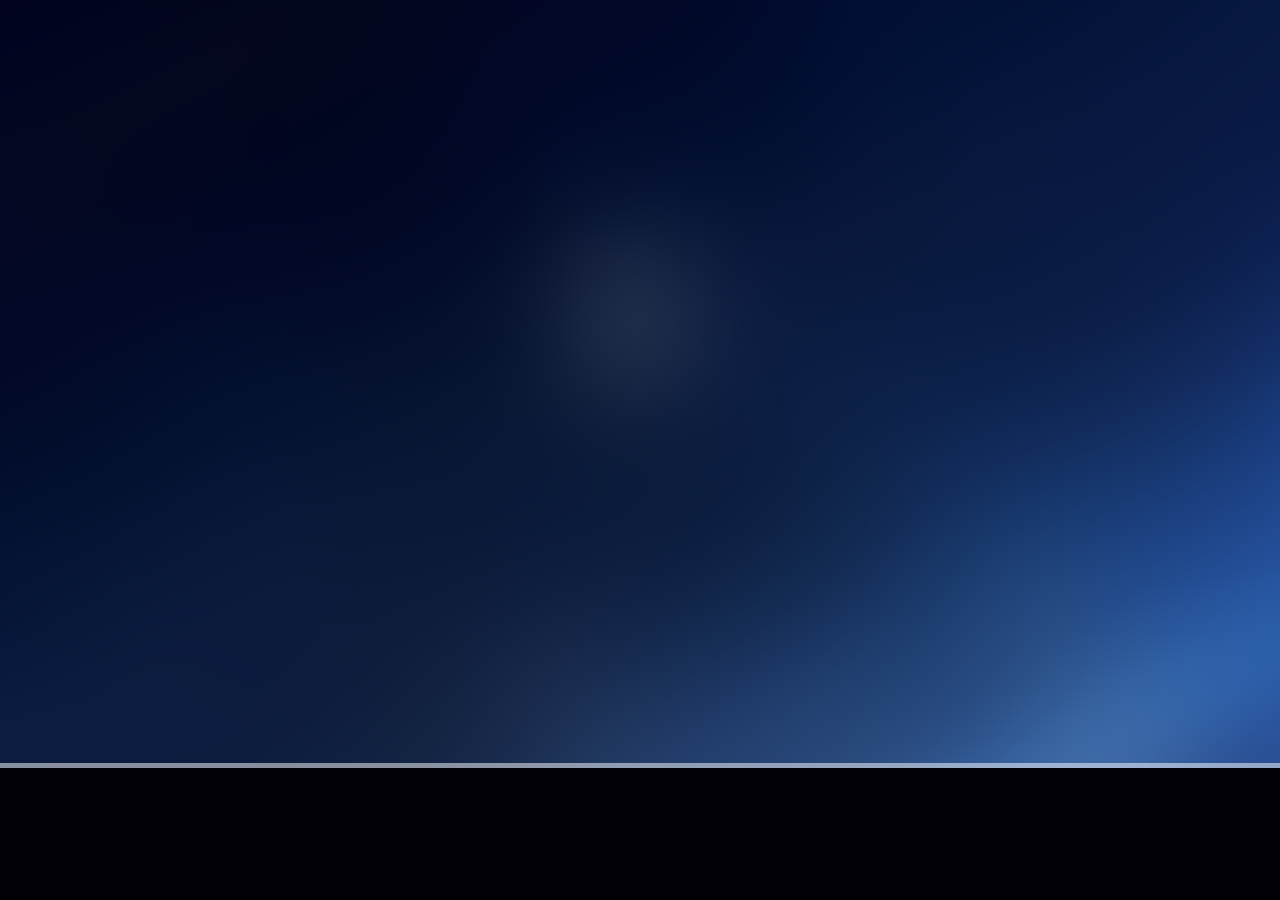
==== commit 8be36882: "提交PPT" ====
--- a/demo/inde.html
+++ b/demo/inde.html
@@ -21,8 +21,6 @@
 
 <!-- BEGIN BODY -->
 <body>
-
-
     <!-- BEGIN PAGE CONTAINER -->  
     <div class="page-container">
         <!-- BEGIN REVOLUTION SLIDER -->    
@@ -31,108 +29,88 @@
                 <ul id="revolutionul" style="display:none;">      
                         <!-- THE SECOND SLIDE -->
                         <li data-transition="fade" data-slotamount="7" data-masterspeed="300" data-delay="none" data-thumb="assets/styles/jQueryUI/metronic/img/sliders/revolution/thumbs/thumb2.jpg">                        
-                            <img src="./assets/images/config-bg.png" alt="" class="">
+                            <img src="./assets/images/config-bg.png" alt="" height="768">
                             <div class="caption lfb slide_item_right" 
                                  data-x="35" 
-                                 data-y="65" 
+                                 data-y="0" 
                                  data-speed="500" 
                                  data-start="100" 
                                  data-easing="easeOutBack">
                                  <div class="ui-person-box">
-                                 
-                                 
-                                 <select class="form-select-control">
-							    	<option value="1" > 地理标签</option>
-							    	<option value="2" > 客户画像标签</option>
-							    </select>
-								<div class="labelCloudBody"  id="labelCloudBody" ></div>
-								<div class="headPortrait" id="headPortrait"></div>
-							    <div class="ui-tag-cloud">
-									<div class="ui-person-head">
-										<div class="ui-person-ear fleft" id="leftEar"></div>
-										<div class="ui-person-ear fright"  id="rightEar"></div>
-										<div class="ui-person-tag" id="face"></div>
+	                                 <select class="form-select-control">
+								    	<option value="1" > 地理标签</option>
+								    	<option value="2" > 客户画像标签</option>
+								    </select>
+									<div class="labelCloudBody"  id="labelCloudBody" ></div>
+									<div class="headPortrait" id="headPortrait"></div>
+								    <div class="ui-tag-cloud">
+										<div class="ui-person-head">
+											<div class="ui-person-ear fleft" id="leftEar"></div>
+											<div class="ui-person-ear fright"  id="rightEar"></div>
+											<div class="ui-person-tag" id="face"></div>
+										</div>
+										<div class="ui-person-neck" id="neck"></div>
+										<div class="ui-person-body" id="chest" ></div>
+										<div class="detailTip" id="detailTip" ></div>
+										
 									</div>
-									<div class="ui-person-neck" id="neck"></div>
-									<div class="ui-person-body" id="chest" ></div>
-									<div class="detailTip" id="detailTip" ></div>
-									
-								</div>
-							
-							    <!-- 团队信息 -->
-								<ol class="teamInfo" id="teamInfo">
-									<li class="one animated.bounceIn"></li>
-									<li class="two"></li>
-									<li class="three">
-										<dl>
-											<dt></dt>
-											<dd></dd>
-										</dl>
-									</li>
-								</ol>
-                                 
-                                 
-                                 
-                                 
-                                 
+								
+								    <!-- 团队信息 -->
+									<ol class="teamInfo" id="teamInfo">
+										<li class="one animated.bounceIn"></li>
+										<li class="two"></li>
+										<li class="three">
+											<dl>
+												<dt></dt>
+												<dd></dd>
+											</dl>
+										</li>
+									</ol>
                                  </div>
                             </div>
 
                         </li>           
                         
                         <!-- THE FORTH SLIDE -->
+<!--                         <li data-transition="fadeIn" data-slotamount="8" data-masterspeed="500" data-delay="none" data-thumb="assets/styles/jQueryUI/metronic/img/sliders/revolution/thumbs/thumb2.jpg"> -->
+<!--                             THE MAIN IMAGE IN THE FIRST SLIDE -->
+<!--                             <img src="./assets/images/config-bg.png" alt="">                         -->
+<!--                             <div class="caption lfl start"   -->
+<!--                                  data-x="0"  -->
+<!--                                  data-y="50"  -->
+<!--                                  data-speed="400"  -->
+<!--                                  data-start="1500"  -->
+<!--                                  data-easing="easeOutBack"  > -->
+<!--                                  <img src="assets/images/ppt/first.png" alt="Image 2" width="1024"> -->
+<!--                             </div>                         -->
+<!--                         </li> -->
                         <li data-transition="fadeIn" data-slotamount="8" data-masterspeed="500" data-delay="none" data-thumb="assets/styles/jQueryUI/metronic/img/sliders/revolution/thumbs/thumb2.jpg">
                             <!-- THE MAIN IMAGE IN THE FIRST SLIDE -->
                             <img src="./assets/images/config-bg.png" alt="">                        
-                            
-                            <div class="caption lfb slide_item_left ui-font-size"
-                                 data-x="0"
-                                 data-y="45"
-                                 data-speed="400"
-                                 data-start="2500"
-                                 data-easing="easeOutExpo">
-                             	 沉淀以客户为中心的所有数据，包括用户基础信息、通信行为、
-                            </div>
-                            <div class="caption lfb slide_desc ui-font-size"
-                                 data-x="0"
-                                 data-y="105"
-                                 data-speed="400"
-                                 data-start="2500"
-                                 data-easing="easeOutExpo">
-                             	 互联网行为、营销行为、预测行为和第三方标签和数据等，
-                            </div>
-                            <div class="caption lfb slide_desc ui-font-size"
-                                 data-x="0"
-                                 data-y="165"
-                                 data-speed="400"
-                                 data-start="2500"
-                                 data-easing="easeOutExpo">
-                             	 通过数据的深加工处理， 将一切数据标签化，
-                            </div>
-                            <div class="caption lfb slide_desc ui-font-size"
-                                 data-x="0"
-                                 data-y="225"
-                                 data-speed="400"
-                                 data-start="2500"
-                                 data-easing="easeOutExpo">
-                             	 实现与客户相关的所有数据的沉淀。
-                            </div>
-                            <div class="caption lfr start"  
-                                 data-x="470" 
-                                 data-y="295" 
-                                 data-speed="400" 
+                            <div class="caption lft start"  
+                                 data-x="0" 
+                                 data-y="5" 
+                                 data-speed="500" 
                                  data-start="1100" 
                                  data-easing="easeOutBack"  >
-                                 <img src="assets/images/ppt/first_1.png" alt="Image 2" width="800">
+                                 <img src="assets/images/ppt/sec_1.png" alt="Image 2" width="706">
                             </div>
                             
                             <div class="caption lfl start"  
-                                 data-x="50" 
-                                 data-y="315" 
-                                 data-speed="400" 
+                                 data-x="0" 
+                                 data-y="295" 
+                                 data-speed="500" 
                                  data-start="1500" 
                                  data-easing="easeOutBack"  >
-                                 <img src="assets/images/ppt/first_2.png" alt="Image 2" width="420">
+                                 <img src="assets/images/ppt/sec_2.png" alt="Image 2" width="1024">
+                            </div>                        
+                            <div class="caption lfr start"  
+                                 data-x="0" 
+                                 data-y="455" 
+                                 data-speed="500" 
+                                 data-start="1500" 
+                                 data-easing="easeOutBack"  >
+                                 <img src="assets/images/ppt/sec_3.png" alt="Image 2" width="956">
                             </div>                        
                         </li>
                         <!-- THE FORTH SLIDE -->
@@ -140,22 +118,346 @@
                             <!-- THE MAIN IMAGE IN THE FIRST SLIDE -->
                             <img src="./assets/images/config-bg.png" alt="">                        
                             <div class="caption lft slide_item_left"  
-                                 data-x="670" 
-                                 data-y="35" 
+                                 data-x="0" 
+                                 data-y="30" 
                                  data-speed="600" 
                                  data-start="1000" 
                                  data-easing="easeOutBack"  >
-                                 <img src="assets/images/ppt/sec_r.png" alt="Image 2" width="600">
+                                 <img src="assets/images/ppt/thr_1.png" alt="Image 2" width="1024">
                             </div>
                             
-                            <div class="caption lfb slide_item_right"  
-                                 data-x="30" 
-                                 data-y="35" 
+                        </li>
+                        <li data-transition="fade" data-slotamount="8" data-masterspeed="600" data-delay="none" data-thumb="assets/styles/jQueryUI/metronic/img/sliders/revolution/thumbs/thumb2.jpg">
+                            <!-- THE MAIN IMAGE IN THE FIRST SLIDE -->
+                            <img src="./assets/images/config-bg.png" alt="">  
+                            <div class="caption lfb slide_subtitle slide_item_left fontSizeColor40"
+                                 data-x="10"
+                                 data-y="40"
+                                 data-speed="600"
+                                 data-start="1500"
+                                 data-easing="easeOutExpo">
+                               	   拓展能力：
+                            </div>                      
+                            <div class="caption lfl slide_subtitle slide_item_left fontSizeColor18"
+                                 data-x="70"
+                                 data-y="120"
+                                 data-speed="500"
+                                 data-start="1500"
+                                 data-easing="easeOutExpo">
+                               	  根据业务要求，随时随地控制不同地市不同营业厅屏幕内容展示不同
+                            </div>                      
+                            <div class="caption lfr slide_subtitle slide_item_right fontSizeColor18"
+                                 data-x="220"
+                                 data-y="170"
+                                 data-speed="400"
+                                 data-start="1500"
+                                 data-easing="easeOutExpo">
+                               	  展示内容包括但不局限于 领域图表、数据图表、图片组、视频、欢迎语等
+                            </div>                      
+                            <div class="caption lft slide_item_left"  
+                                 data-x="0" 
+                                 data-y="340" 
                                  data-speed="600" 
-                                 data-start="1400" 
-                                 data-easing="easeOutBack"  >
-                                 <img src="assets/images/ppt/sec_l.png" alt="Image 2" width="600" height="800">
-                            </div>                        
+                                 data-start="1000" 
+                                 data-easing="easeOutBack"  >
+                                 <img src="assets/images/ppt/four_1.png" alt="Image 2" width="1024">
+                            </div>
+                            
+                        </li>
+                        <li data-transition="fade" data-slotamount="8" data-masterspeed="600" data-delay="none" data-thumb="assets/styles/jQueryUI/metronic/img/sliders/revolution/thumbs/thumb2.jpg">
+                            <!-- THE MAIN IMAGE IN THE FIRST SLIDE -->
+                            <img src="./assets/images/config-bg.png" alt="">  
+                            <div class="caption lfb slide_subtitle slide_item_left fontSizeColor40"
+                                 data-x="10"
+                                 data-y="80"
+                                 data-speed="600"
+                                 data-start="1500"
+                                 data-easing="easeOutExpo">
+                               	   盈利可能
+                            </div>                      
+                            <div class="caption lfl slide_subtitle slide_item_left fontSizeColor18"
+                                 data-x="0"
+                                 data-y="240"
+                                 data-speed="500"
+                                 data-start="1500"
+                                 data-easing="easeOutExpo">
+                               	  云服务记录用户操作机数据，为变现做准备 
+                            </div>                      
+                            <div class="caption lfr slide_subtitle slide_item_right fontSizeColor18"
+                                 data-x="620"
+                                 data-y="240"
+                                 data-speed="400"
+                                 data-start="1500"
+                                 data-easing="easeOutExpo">
+                               	 私有服务，以开源方式存在，增加用户   
+                            </div>                      
+                            <div class="caption lft slide_item_left"  
+                                 data-x="0" 
+                                 data-y="300" 
+                                 data-speed="600" 
+                                 data-start="1000" 
+                                 data-easing="easeOutBack"  >
+                                 <img src="assets/images/ppt/five_1.png" alt="Image 2" width="1024">
+                            </div>
+                            
+                        </li>
+                        <li data-transition="fade" data-slotamount="8" data-masterspeed="600" data-delay="none" data-thumb="assets/styles/jQueryUI/metronic/img/sliders/revolution/thumbs/thumb2.jpg">
+                            <!-- THE MAIN IMAGE IN THE FIRST SLIDE -->
+                            <img src="./assets/images/config-bg.png" alt="">  
+                            <div class="caption lfb slide_subtitle slide_item_left fontSizeColor18"
+                                 data-x="10"
+                                 data-y="30"
+                                 data-speed="600"
+                                 data-start="1500"
+                                 data-easing="easeOutExpo">
+                               	   /**
+                            </div>                      
+                            <div class="caption lfl slide_subtitle slide_item_left fontSizeColor18"
+                                 data-x="30"
+                                 data-y="50"
+                                 data-speed="500"
+                                 data-start="1500"
+                                 data-easing="easeOutExpo">
+                               	  	云服务记录用户操作机数据，为变现做准备 
+                            </div>                      
+                            <div class="caption lfl slide_subtitle slide_item_left fontSizeColor18"
+                                 data-x="30"
+                                 data-y="90"
+                                 data-speed="700"
+                                 data-start="1500"
+                                 data-easing="easeOutExpo">
+                               	  	 @说明： 监听对页面 内元素及事件进行推送始终保持两界面操作一致
+                            </div>                      
+                            <div class="caption lfr slide_subtitle slide_item_right fontSizeColor18"
+                                 data-x="30"
+                                 data-y="140"
+                                 data-speed="500"
+                                 data-start="1500"
+                                 data-easing="easeOutExpo">
+                               		@使用方式：引入 ete.js即可
+                            </div>                      
+                            <div class="caption lfr slide_subtitle slide_item_right fontSizeColor18"
+                                 data-x="30"
+                                 data-y="190"
+                                 data-speed="400"
+                                 data-start="1500"
+                                 data-easing="easeOutExpo">
+                               		@使用场景：远程控制、展厅、讲解等
+                            </div>                      
+                            <div class="caption lfb slide_subtitle slide_item_right fontSizeColor18"
+                                 data-x="30"
+                                 data-y="240"
+                                 data-speed="600"
+                                 data-start="1500"
+                                 data-easing="easeOutExpo">
+                               		@author zhougz3
+									
+                            </div>                      
+                            <div class="caption lft slide_subtitle slide_item_right fontSizeColor18"
+                                 data-x="10"
+                                 data-y="300"
+                                 data-speed="400"
+                                 data-start="1500"
+                                 data-easing="easeOutExpo">
+                               		**/
+									
+                            </div>                      
+                            <div class="caption lft slide_subtitle slide_item_right fontSizeColor16"
+                                 data-x="10"
+                                 data-y="350"
+                                 data-speed="800"
+                                 data-start="1500"
+                                 data-easing="easeOutExpo">
+                               		&lt;script type="text/javascript" src="../ete-0.1.js"&gt;&lt;/script&gt;
+									
+                            </div>                      
+                            <div class="caption lft slide_subtitle slide_item_right fontSizeColor16"
+                                 data-x="10"
+                                 data-y="390"
+                                 data-speed="800"
+                                 data-start="1500"
+                                 data-easing="easeOutExpo">
+                               		var ete = new ete({
+									
+                            </div>                      
+                            <div class="caption lft slide_subtitle slide_item_right fontSizeColor16"
+                                 data-x="30"
+                                 data-y="420"
+                                 data-speed="800"
+                                 data-start="1500"
+                                 data-easing="easeOutExpo">
+                               		 autoLoad :true,
+                            </div>                      
+                                                
+                            <div class="caption lfr slide_subtitle slide_item_right fontSizeColor16"
+                                 data-x="30"
+                                 data-y="450"
+                                 data-speed="800"
+                                 data-start="1500"
+                                 data-easing="easeOutExpo">
+                              		dom:'*', //要监听的dom元素表达式（与 jquery类似）
+                            </div>                      
+                            <div class="caption lfr slide_subtitle slide_item_right fontSizeColor16"
+                                 data-x="30"
+                                 data-y="480"
+                                 data-speed="800"
+                                 data-start="1500"
+                                 data-easing="easeOutExpo">
+                              		events:['click','mouseover','fockin'],//要监听的事件
+                            </div>                      
+                            <div class="caption lft slide_subtitle slide_item_right fontSizeColor16"
+                                 data-x="30"
+                                 data-y="510"
+                                 data-speed="800"
+                                 data-start="1500"
+                                 data-easing="easeOutExpo">
+                              		showQRcode :true,//是否展示手机二维码
+
+                            </div>                      
+                            <div class="caption lft slide_subtitle slide_item_right fontSizeColor16"
+                                 data-x="30"
+                                 data-y="540"
+                                 data-speed="800"
+                                 data-start="1500"
+                                 data-easing="easeOutExpo">
+                              		showMessage:true,//是否展示遥控信息
+                            </div>                      
+                            <div class="caption lft slide_subtitle slide_item_right fontSizeColor16"
+                                 data-x="30"
+                                 data-y="570"
+                                 data-speed="800"
+                                 data-start="1500"
+                                 data-easing="easeOutExpo">
+                              		bindEvent: [{
+                            </div>                      
+                            <div class="caption lft slide_subtitle slide_item_right fontSizeColor16"
+                                 data-x="50"
+                                 data-y="600"
+                                 data-speed="800"
+                                 data-start="1500"
+                                 data-easing="easeOutExpo">
+                              		target:'document',
+                            </div>                      
+                            <div class="caption lfr slide_subtitle slide_item_right fontSizeColor16"
+                                 data-x="50"
+                                 data-y="620"
+                                 data-speed="800"
+                                 data-start="1500"
+                                 data-easing="easeOutExpo">
+                              		eventName:'swipeLeft',
+                            </div>                      
+                            <div class="caption lft slide_subtitle slide_item_right fontSizeColor16"
+                                 data-x="50"
+                                 data-y="640"
+                                 data-speed="800"
+                                 data-start="1500"
+                                 data-easing="easeOutExpo">
+                              		eventFun:function(){}
+                            </div>                      
+                            <div class="caption lft slide_subtitle slide_item_right fontSizeColor16"
+                                 data-x="30"
+                                 data-y="660"
+                                 data-speed="800"
+                                 data-start="2000"
+                                 data-easing="easeOutExpo">
+                              		}],
+                            </div>                      
+                            <div class="caption lft slide_subtitle slide_item_right fontSizeColor16"
+                                 data-x="30"
+                                 data-y="690"
+                                 data-speed="800"
+                                 data-start="2000"
+                                 data-easing="easeOutExpo">
+                              		serverUrl: 'http://localhost:8080/eteserver/scoket' //webscoket服务地址
+                            </div>                      
+                        </li>
+                        <li data-transition="fade" data-slotamount="8" data-masterspeed="600" data-delay="none" data-thumb="assets/styles/jQueryUI/metronic/img/sliders/revolution/thumbs/thumb2.jpg">
+                            <!-- THE MAIN IMAGE IN THE FIRST SLIDE -->
+                            <img src="./assets/images/config-bg.png" alt="">  
+                            <div class="caption lfb slide_subtitle slide_item_left fontSizeColor40"
+                                 data-x="10"
+                                 data-y="40"
+                                 data-speed="600"
+                                 data-start="1500"
+                                 data-easing="easeOutExpo">
+                               	 方案技术实现 
+                            </div>                      
+                            <div class="caption lfl slide_subtitle slide_item_left fontSizeColor18"
+                                 data-x="50"
+                                 data-y="120"
+                                 data-speed="500"
+                                 data-start="1500"
+                                 data-easing="easeOutExpo">
+                               	  两组件
+                            </div>                      
+                            <div class="caption lfl slide_subtitle slide_item_left fontSizeColor18"
+                                 data-x="70"
+                                 data-y="160"
+                                 data-speed="500"
+                                 data-start="1500"
+                                 data-easing="easeOutExpo">
+                               	  1、细分数据组件（客户标签组件）
+                            </div>                      
+                            <div class="caption lfl slide_subtitle slide_item_left fontSizeColor18"
+                                 data-x="70"
+                                 data-y="200"
+                                 data-speed="500"
+                                 data-start="1500"
+                                 data-easing="easeOutExpo">
+                               	  2、dom事件推送组件
+
+                            </div>  
+                             <div class="caption lfl slide_subtitle slide_item_left fontSizeColor18"
+                                 data-x="50"
+                                 data-y="290"
+                                 data-speed="500"
+                                 data-start="1500"
+                                 data-easing="easeOutExpo">
+                               	  两服务
+                            </div>                              
+                             <div class="caption lfl slide_subtitle slide_item_left fontSizeColor18"
+                                 data-x="70"
+                                 data-y="330"
+                                 data-speed="500"
+                                 data-start="1500"
+                                 data-easing="easeOutExpo">
+                               	 1、二维码生成服务
+                            </div>                              
+                             <div class="caption lfl slide_subtitle slide_item_left fontSizeColor18"
+                                 data-x="70"
+                                 data-y="370"
+                                 data-speed="500"
+                                 data-start="1500"
+                                 data-easing="easeOutExpo">
+                               	 2、动作推送服务
+                               	 
+                            </div>  
+                            <div class="caption lfb slide_subtitle slide_item_left fontSizeColor40"
+                                 data-x="10"
+                                 data-y="450"
+                                 data-speed="600"
+                                 data-start="1500"
+                                 data-easing="easeOutExpo">
+                               	 技术依赖 
+                            </div>
+                            <div class="caption lfl slide_subtitle slide_item_left fontSizeColor18"
+                                 data-x="50"
+                                 data-y="510"
+                                 data-speed="500"
+                                 data-start="1500"
+                                 data-easing="easeOutExpo">
+                               	    前台：html5: js,canvas ,jquery, webscoket
+                            </div>                             
+                            <div class="caption lfl slide_subtitle slide_item_left fontSizeColor18"
+                                 data-x="50"
+                                 data-y="550"
+                                 data-speed="500"
+                                 data-start="1500"
+                                 data-easing="easeOutExpo">
+                               	    后台：zxing.core.jar  webscoket.jar 
+
+                            </div>                             
+                            
                         </li>
                 </ul>
                 <div class="tp-bannertimer tp-bottom"></div>
--- a/demo/assets/scripts/metronic/plugins/revolution_slider/css/rs-style.css
+++ b/demo/assets/scripts/metronic/plugins/revolution_slider/css/rs-style.css
@@ -60,7 +60,7 @@
 
 .fullwidthbanner-container .fullwidthabnner	{
 	width:100% !important;
-	height:960px !important;
+	height:768px !important;
 	position:relative;
 	background: url("../../../../../images/config-bg.png") no-repeat left top; 
     color: #95a3a6 !important;
@@ -74,7 +74,19 @@
 }
 .ui-person-box{
 	width: 1000px;
-	height: 800px;
+	height: 768px;
+}
+.fontSizeColor40{
+	font-size: 40px;
+	color: #94d7e4;
+}
+.fontSizeColor18{
+	font-size: 28px;
+	color: #fff;
+}
+.fontSizeColor16{
+	font-size: 18px !important;
+	color: #95a3a6 !important;
 }
 
 
--- a/demo/assets/styles/labelCloud.css
+++ b/demo/assets/styles/labelCloud.css
@@ -75,7 +75,7 @@
     left:50%;
     top:50%;
     width: 160px;
-    margin:200px 0px 0px -500px; 
+    margin:147px 0px 0px -500px; 
     transform:rotate(-45deg);
 	-moz-transform:rotate(-45deg); 
 	-webkit-transform:rotate(-45deg); 
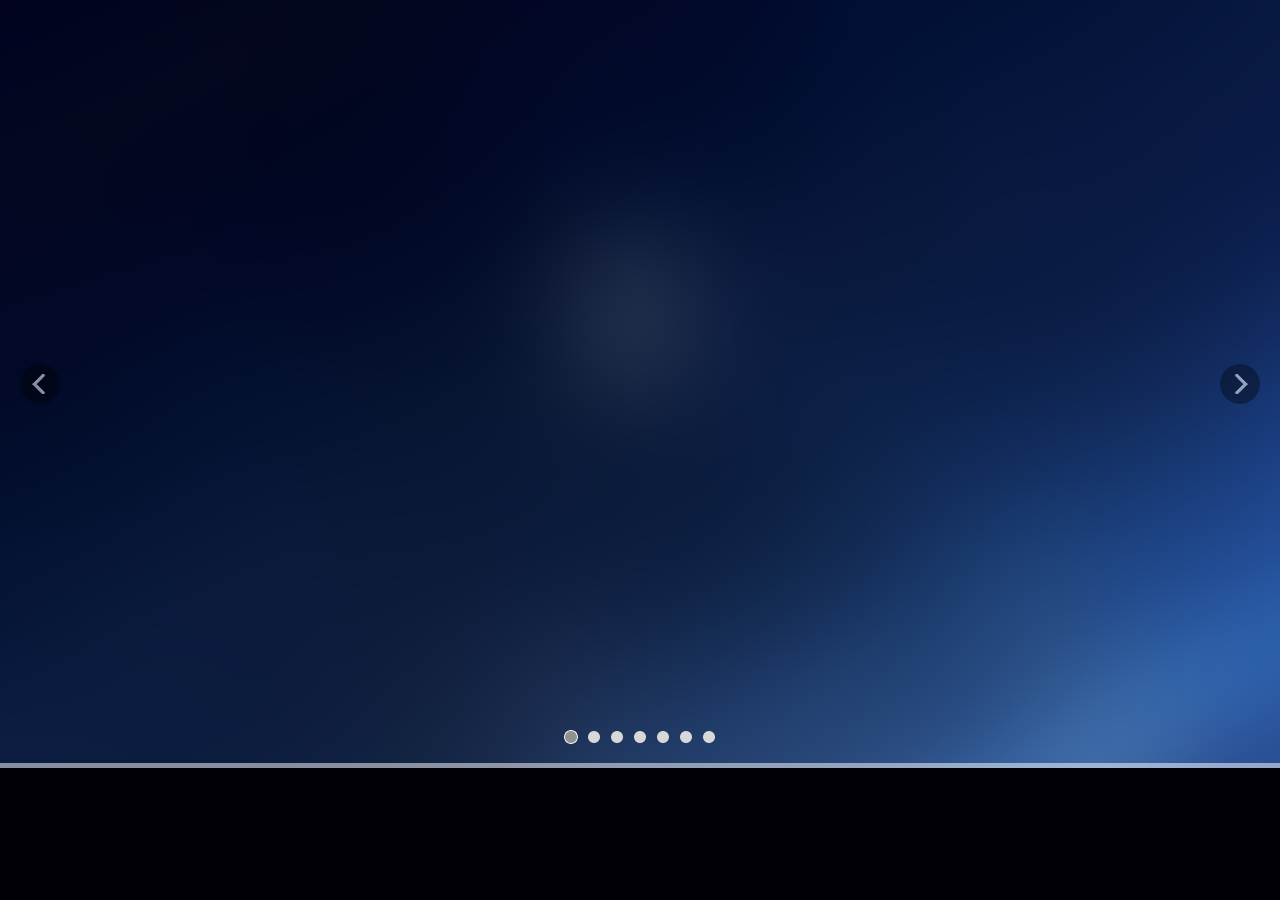
==== commit 7b2af22c: "Merge branch 'master' of https://github.com/zhouzheboa/volchart.git" ====
--- a/demo/inde.html
+++ b/demo/inde.html
@@ -37,9 +37,10 @@
                                  data-start="100" 
                                  data-easing="easeOutBack">
                                  <div class="ui-person-box">
-	                                 <select class="form-select-control">
-								    	<option value="1" > 地理标签</option>
-								    	<option value="2" > 客户画像标签</option>
+	                                <select class="form-select-control" id="labelSelect">
+								    	<option value="1" > 最新标签</option>
+								    	<option value="2" > 当月热门标签</option>
+								  <!--   	<option value="3" > 随机标签</option> -->
 								    </select>
 									<div class="labelCloudBody"  id="labelCloudBody" ></div>
 									<div class="headPortrait" id="headPortrait"></div>
--- a/demo/assets/styles/tag-colud.css
+++ b/demo/assets/styles/tag-colud.css
@@ -9,7 +9,7 @@
 }
 /* fonts */
 div.jqcloud {
-	font-family: "微软雅黑", "微软雅黑", sans-serif;
+	font-family: "寰蒋闆呴粦", "寰蒋闆呴粦", sans-serif;
 	font-size: 10px;
 	line-height: normal;
 }
@@ -27,7 +27,7 @@
 	font-size: 360%;
 	transition: font-size 2s;
 	-moz-transition: font-size 2s; /* Firefox 4 */
-	-webkit-transition: font-size 2s; /* Safari 和 Chrome */
+	-webkit-transition: font-size 2s; /* Safari 鍜� Chrome */
 	-o-transition: font-size 2s; /* Opera */
 }
 
@@ -35,7 +35,7 @@
 	font-size: 350%;
 	transition: font-size 2s;
 	-moz-transition: font-size 2s; /* Firefox 4 */
-	-webkit-transition: font-size 2s; /* Safari 和 Chrome */
+	-webkit-transition: font-size 2s; /* Safari 鍜� Chrome */
 	-o-transition: font-size 2s; /* Opera */
 }
 
@@ -43,7 +43,7 @@
 	font-size: 240%;
 	transition: font-size 2s;
 	-moz-transition: font-size 2s; /* Firefox 4 */
-	-webkit-transition: font-size 2s; /* Safari 和 Chrome */
+	-webkit-transition: font-size 2s; /* Safari 鍜� Chrome */
 	-o-transition: font-size 2s; /* Opera */
 }
 
@@ -51,7 +51,7 @@
 	font-size: 210%;
 	transition: font-size 2s;
 	-moz-transition: font-size 2s; /* Firefox 4 */
-	-webkit-transition: font-size 2s; /* Safari 和 Chrome */
+	-webkit-transition: font-size 2s; /* Safari 鍜� Chrome */
 	-o-transition: font-size 2s; /* Opera */
 }
 
@@ -59,7 +59,7 @@
 	font-size: 190%;
 	transition: fontSize 2s;
 	-moz-transition: font-size 2s; /* Firefox 4 */
-	-webkit-transition: font-size 2s; /* Safari 和 Chrome */
+	-webkit-transition: font-size 2s; /* Safari 鍜� Chrome */
 	-o-transition: font-size 2s; /* Opera */
 }
 
@@ -94,7 +94,7 @@
 	font-weight: bold;
 	transition: font-size 1s;
 	-moz-transition: font-size 1s; /* Firefox 4 */
-	-webkit-transition: font-size 1s ease-in; /* Safari 和 Chrome */
+	-webkit-transition: font-size 1s ease-in; /* Safari 鍜� Chrome */
 	-o-transition: font-size 1s; /* Opera */
 }
 div.jqcloud span.w10 {
@@ -144,7 +144,7 @@
 
 /* layout */
 div.jqcloud {
-	overflow: hidden;
+/* 	overflow: hidden; */
 	position: relative;
 }
 
@@ -156,7 +156,7 @@
 /*     animation:fontSize 1s linear ; */
 	transition: font-size 2s;
 	-moz-transition: font-size 2s; /* Firefox 4 */
-	-webkit-transition: font-size 2s ease-in; /* Safari 和 Chrome */
+	-webkit-transition: font-size 2s ease-in; /* Safari 鍜� Chrome */
 	-o-transition: font-size 2s; /* Opera */
 }
 
--- a/demo/assets/styles/labelCloud.css
+++ b/demo/assets/styles/labelCloud.css
@@ -75,7 +75,7 @@
     left:50%;
     top:50%;
     width: 160px;
-    margin:147px 0px 0px -500px; 
+    margin:200px 0px 0px -500px; 
     transform:rotate(-45deg);
 	-moz-transform:rotate(-45deg); 
 	-webkit-transform:rotate(-45deg); 
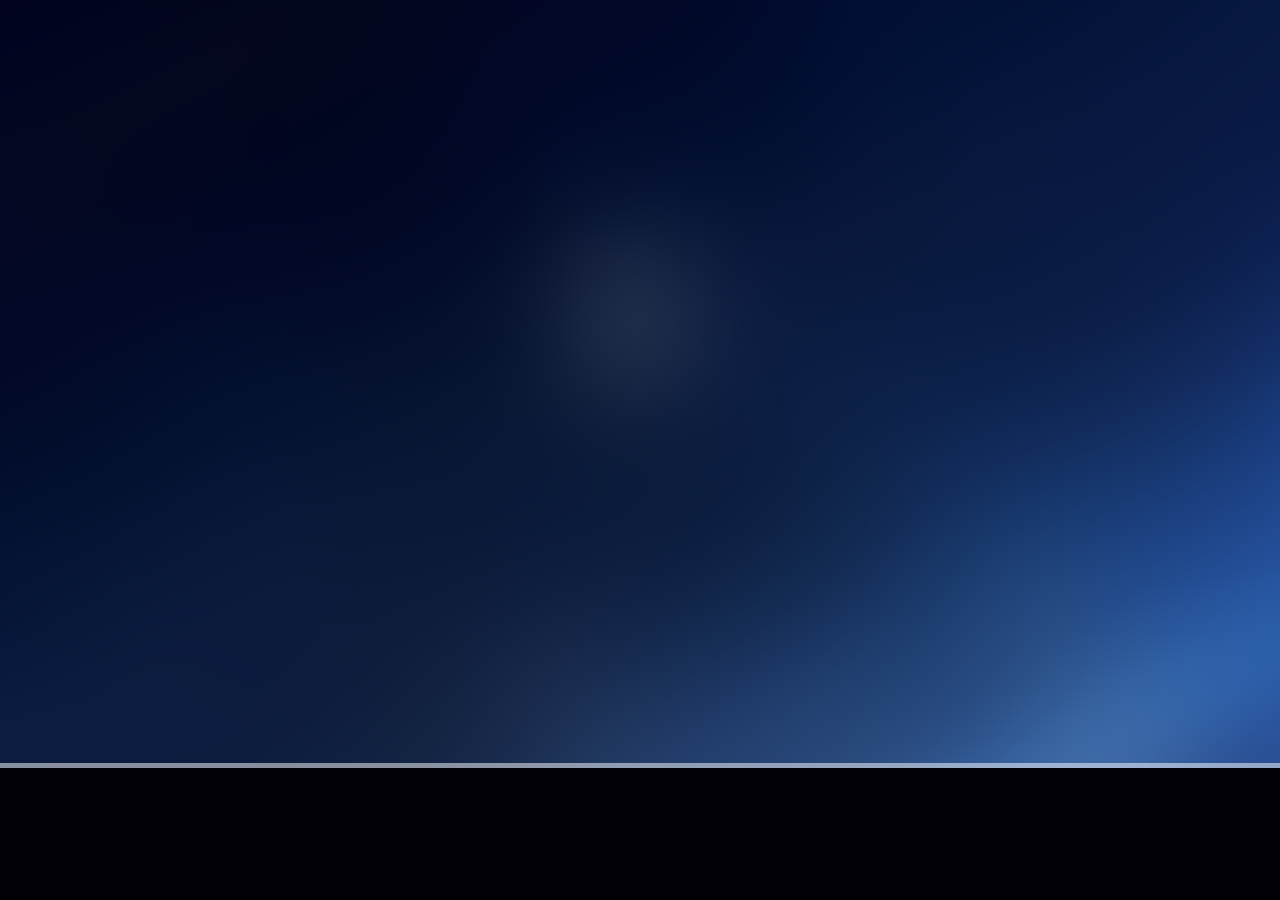
==== commit 9e38893d: "Merge branch 'master' of https://github.com/zhouzheboa/volchart.git" ====
--- a/demo/inde.html
+++ b/demo/inde.html
@@ -82,7 +82,7 @@
 <!--                                  data-speed="400"  -->
 <!--                                  data-start="1500"  -->
 <!--                                  data-easing="easeOutBack"  > -->
-<!--                                  <img src="assets/images/ppt/first.png" alt="Image 2" width="1024"> -->
+<!--                                  <img src="assets/images/ppt/first.png" alt="Image 2" width="100%"> -->
 <!--                             </div>                         -->
 <!--                         </li> -->
                         <li data-transition="fadeIn" data-slotamount="8" data-masterspeed="500" data-delay="none" data-thumb="assets/styles/jQueryUI/metronic/img/sliders/revolution/thumbs/thumb2.jpg">
@@ -94,7 +94,7 @@
                                  data-speed="500" 
                                  data-start="1100" 
                                  data-easing="easeOutBack"  >
-                                 <img src="assets/images/ppt/sec_1.png" alt="Image 2" width="706">
+                                 <img src="assets/images/ppt/sec_1.png" alt="Image 2" width="100%">
                             </div>
                             
                             <div class="caption lfl start"  
@@ -103,7 +103,7 @@
                                  data-speed="500" 
                                  data-start="1500" 
                                  data-easing="easeOutBack"  >
-                                 <img src="assets/images/ppt/sec_2.png" alt="Image 2" width="1024">
+                                 <img src="assets/images/ppt/sec_2.png" alt="Image 2" width="100%">
                             </div>                        
                             <div class="caption lfr start"  
                                  data-x="0" 
@@ -111,7 +111,7 @@
                                  data-speed="500" 
                                  data-start="1500" 
                                  data-easing="easeOutBack"  >
-                                 <img src="assets/images/ppt/sec_3.png" alt="Image 2" width="956">
+                                 <img src="assets/images/ppt/sec_3.png" alt="Image 2" width="100%">
                             </div>                        
                         </li>
                         <!-- THE FORTH SLIDE -->
@@ -124,7 +124,7 @@
                                  data-speed="600" 
                                  data-start="1000" 
                                  data-easing="easeOutBack"  >
-                                 <img src="assets/images/ppt/thr_1.png" alt="Image 2" width="1024">
+                                 <img src="assets/images/ppt/thr_1.png" alt="Image 2" width="100%">
                             </div>
                             
                         </li>
@@ -161,7 +161,7 @@
                                  data-speed="600" 
                                  data-start="1000" 
                                  data-easing="easeOutBack"  >
-                                 <img src="assets/images/ppt/four_1.png" alt="Image 2" width="1024">
+                                 <img src="assets/images/ppt/four_1.png" alt="Image 2" width="100%">
                             </div>
                             
                         </li>
@@ -198,7 +198,7 @@
                                  data-speed="600" 
                                  data-start="1000" 
                                  data-easing="easeOutBack"  >
-                                 <img src="assets/images/ppt/five_1.png" alt="Image 2" width="1024">
+                                 <img src="assets/images/ppt/five_1.png" alt="Image 2" width="100%">
                             </div>
                             
                         </li>
--- a/demo/assets/scripts/metronic/plugins/revolution_slider/css/rs-style.css
+++ b/demo/assets/scripts/metronic/plugins/revolution_slider/css/rs-style.css
@@ -92,7 +92,7 @@
 
    @media only screen and (min-width: 768px) and (max-width: 959px) {
 
- 		  .banner, .bannercontainer			{	width:760px; height:396px;}
+ 		  .banner, .bannercontainer			{	width:760px; height:396px !important;}
 
 
 
@@ -100,7 +100,7 @@
    }
 
    @media only screen and (min-width: 480px) and (max-width: 767px) {
-		   .banner, .bannercontainer		{	width:480px; height:250px;	}
+		   .banner, .bannercontainer		{	width:480px; height:250px !important;	}
 
 
 
@@ -108,7 +108,7 @@
    }
 
    @media only screen and (min-width: 0px) and (max-width: 479px) {
-			.banner, .bannercontainer		{	width:320px;height:167px;	}
+			.banner, .bannercontainer		{	width:320px;height:167px !important;	}
 
 
 
--- a/demo/assets/scripts/metronic/plugins/revolution_slider/rs-plugin/css/settings.css
+++ b/demo/assets/scripts/metronic/plugins/revolution_slider/rs-plugin/css/settings.css
@@ -669,6 +669,7 @@
 	list-stye:none;
 	position:absolute;
 	visibility:hidden;
+	width: 100%;
 }
 /*  CAPTION SLIDELINK   **/
 .caption.slidelink a div,
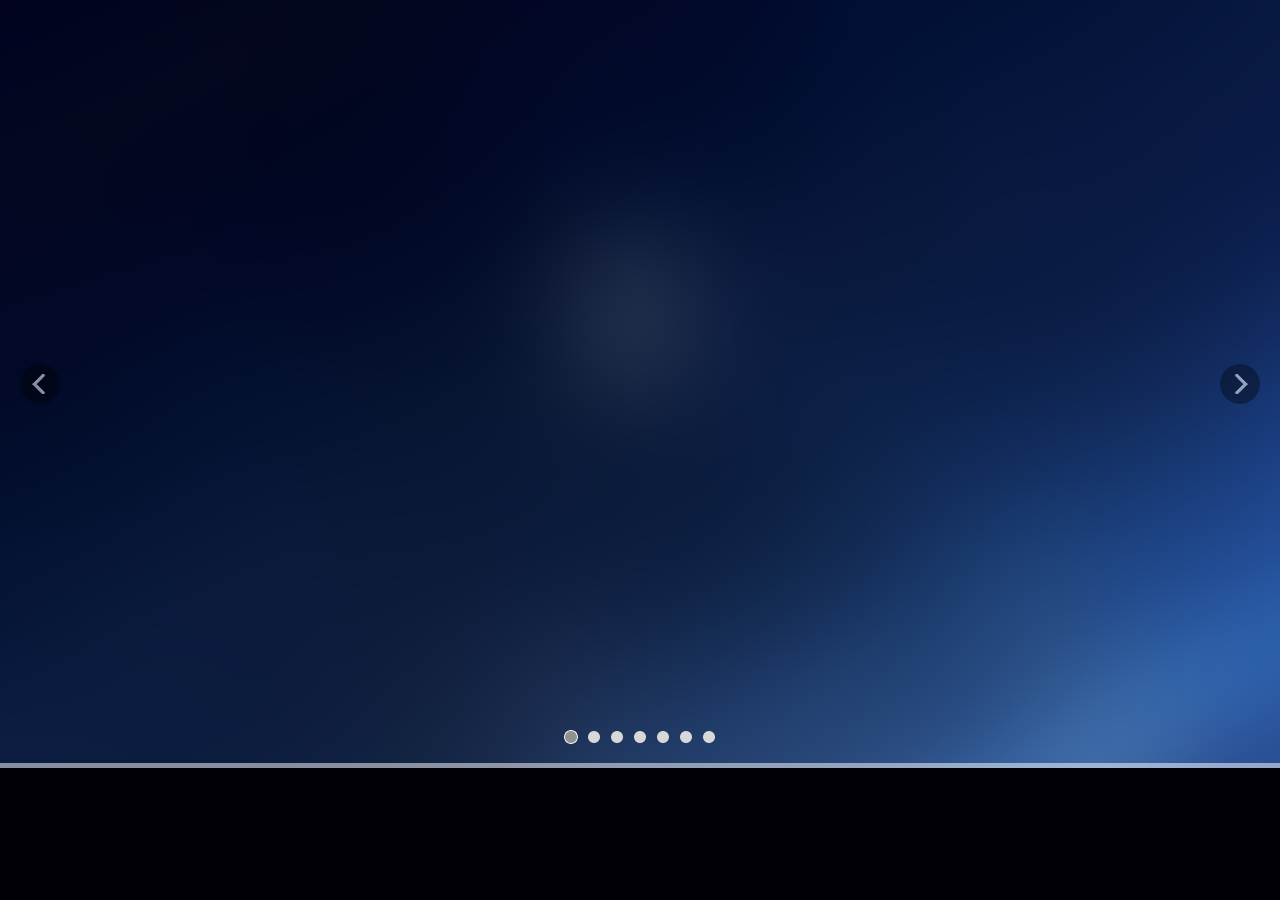
==== commit 8a0bbc66: "Merge branch 'master' of https://github.com/zhouzheboa/volchart.git" ====
--- a/demo/inde.html
+++ b/demo/inde.html
@@ -124,7 +124,7 @@
                                  data-speed="600" 
                                  data-start="1000" 
                                  data-easing="easeOutBack"  >
-                                 <img src="assets/images/ppt/thr_1.png" alt="Image 2" width="100%">
+                                 <img src="assets/images/ppt/thr_1.png" alt="Image 2" width="100%" height="768">
                             </div>
                             
                         </li>
@@ -148,8 +148,8 @@
                                	  根据业务要求，随时随地控制不同地市不同营业厅屏幕内容展示不同
                             </div>                      
                             <div class="caption lfr slide_subtitle slide_item_right fontSizeColor18"
-                                 data-x="220"
-                                 data-y="170"
+                                 data-x="100"
+                                 data-y="190"
                                  data-speed="400"
                                  data-start="1500"
                                  data-easing="easeOutExpo">
@@ -181,15 +181,15 @@
                                  data-y="240"
                                  data-speed="500"
                                  data-start="1500"
-                                 data-easing="easeOutExpo">
+                                 data-easing="easeOutExpo" style="width:50%;">
                                	  云服务记录用户操作机数据，为变现做准备 
                             </div>                      
                             <div class="caption lfr slide_subtitle slide_item_right fontSizeColor18"
-                                 data-x="620"
+                                 data-x="540"
                                  data-y="240"
                                  data-speed="400"
                                  data-start="1500"
-                                 data-easing="easeOutExpo">
+                                 data-easing="easeOutExpo" style="width:50%;">
                                	 私有服务，以开源方式存在，增加用户   
                             </div>                      
                             <div class="caption lft slide_item_left"  
@@ -231,7 +231,7 @@
                             </div>                      
                             <div class="caption lfr slide_subtitle slide_item_right fontSizeColor18"
                                  data-x="30"
-                                 data-y="140"
+                                 data-y="170"
                                  data-speed="500"
                                  data-start="1500"
                                  data-easing="easeOutExpo">
@@ -239,7 +239,7 @@
                             </div>                      
                             <div class="caption lfr slide_subtitle slide_item_right fontSizeColor18"
                                  data-x="30"
-                                 data-y="190"
+                                 data-y="210"
                                  data-speed="400"
                                  data-start="1500"
                                  data-easing="easeOutExpo">
@@ -247,7 +247,9 @@
                             </div>                      
                             <div class="caption lfb slide_subtitle slide_item_right fontSizeColor18"
                                  data-x="30"
-                                 data-y="240"
+                                 data-y="25	AQSWERTY67U8I9O0P[]\
+                                 745861/,mvcxzzvnm,./0"23.
+                                 "jkmkmkmmfcvfdrfecfdcfd
                                  data-speed="600"
                                  data-start="1500"
                                  data-easing="easeOutExpo">
--- a/demo/assets/scripts/metronic/plugins/revolution_slider/css/rs-style.css
+++ b/demo/assets/scripts/metronic/plugins/revolution_slider/css/rs-style.css
@@ -79,14 +79,31 @@
 .fontSizeColor40{
 	font-size: 40px;
 	color: #94d7e4;
+	word-break:break-all !important; /*֧��IE��chrome��FF��֧��*/
+	word-wrap:break-word !important;/*֧��IE��chrome��FF*/
+	width: 100%;
+	line-height: 44px !important;
+	white-space: normal !important;
 }
 .fontSizeColor18{
 	font-size: 28px;
 	color: #fff;
+	word-break:break-all !important; /*֧��IE��chrome��FF��֧��*/
+	word-wrap:break-word !important;/*֧��IE��chrome��FF*/
+	width: 100%;
+	line-height: 32px !important;
+	white-space: normal !important;
 }
 .fontSizeColor16{
 	font-size: 18px !important;
 	color: #95a3a6 !important;
+	font-size: 28px;
+	color: #fff;
+	word-break:break-all !important; /*֧��IE��chrome��FF��֧��*/
+	word-wrap:break-word !important;/*֧��IE��chrome��FF*/
+	width: 100%;
+	line-height: 24px !important;
+	white-space: normal !important;
 }
 
 
